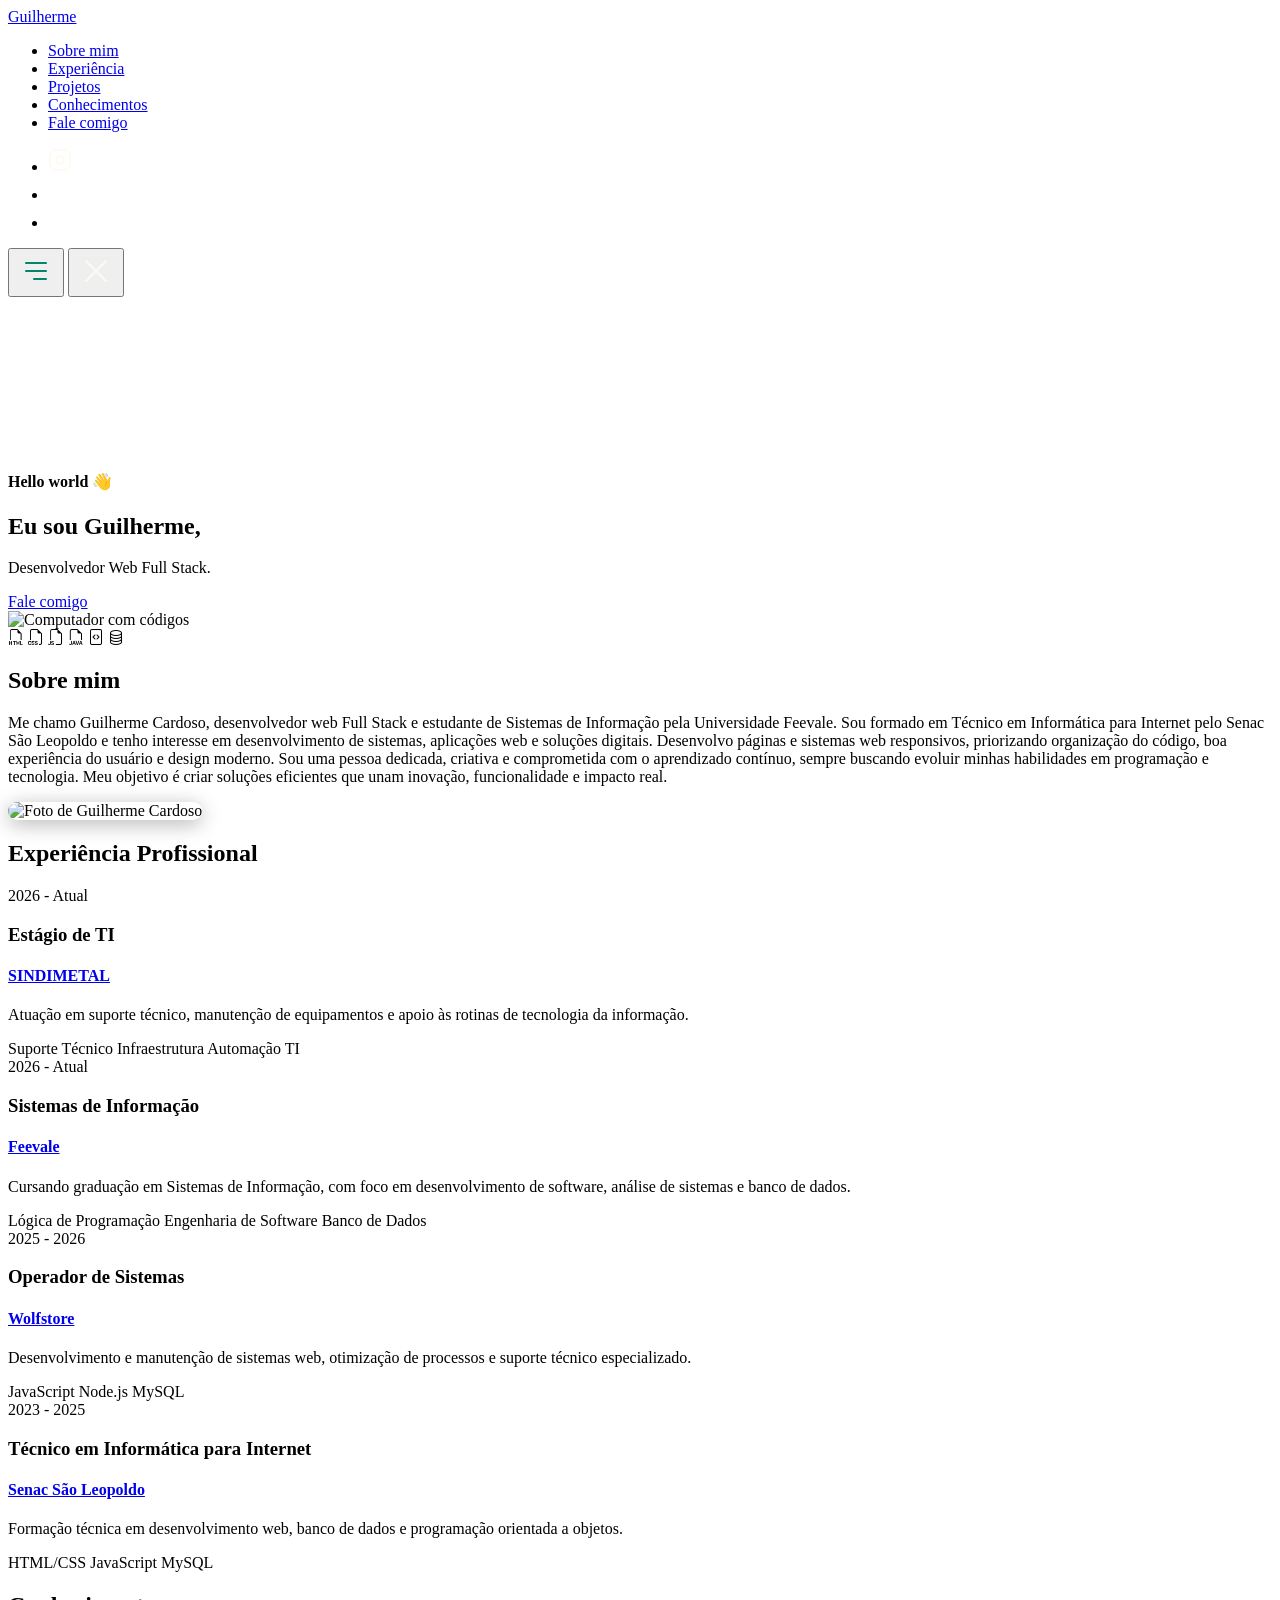
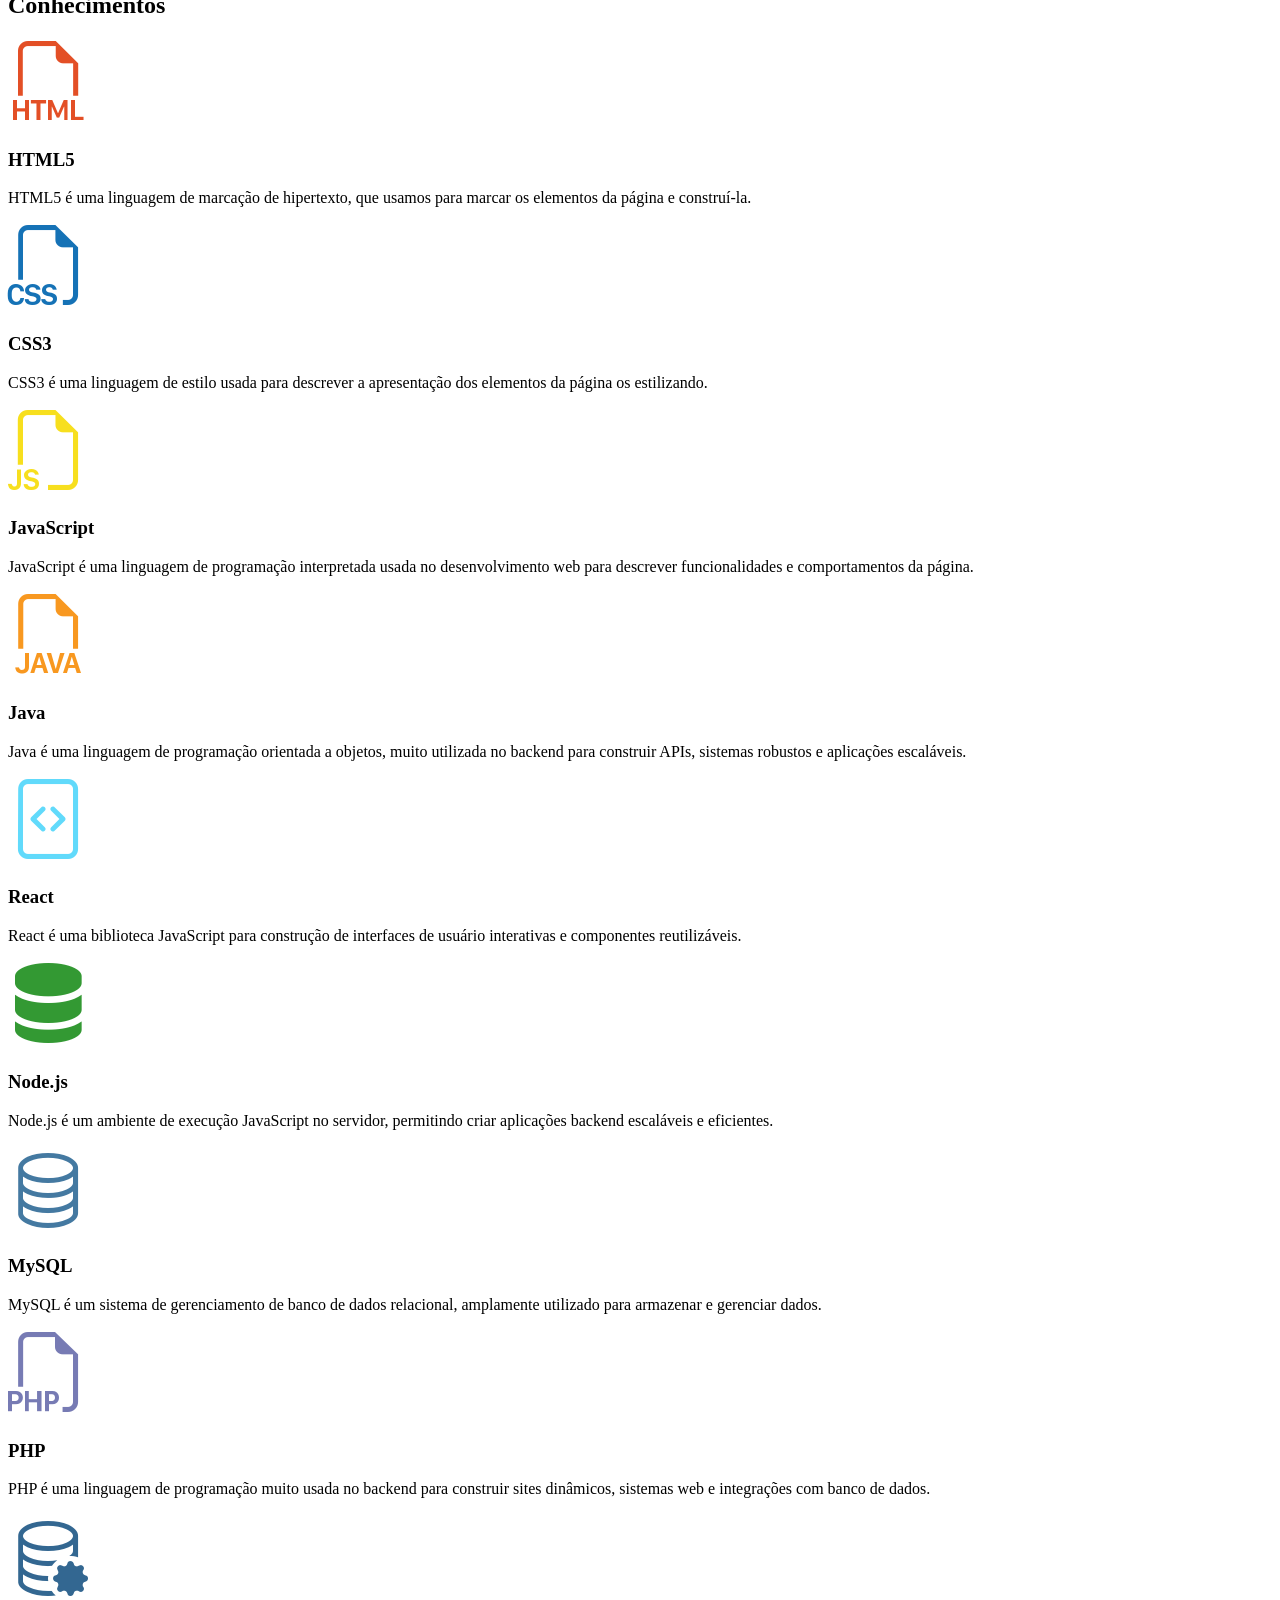
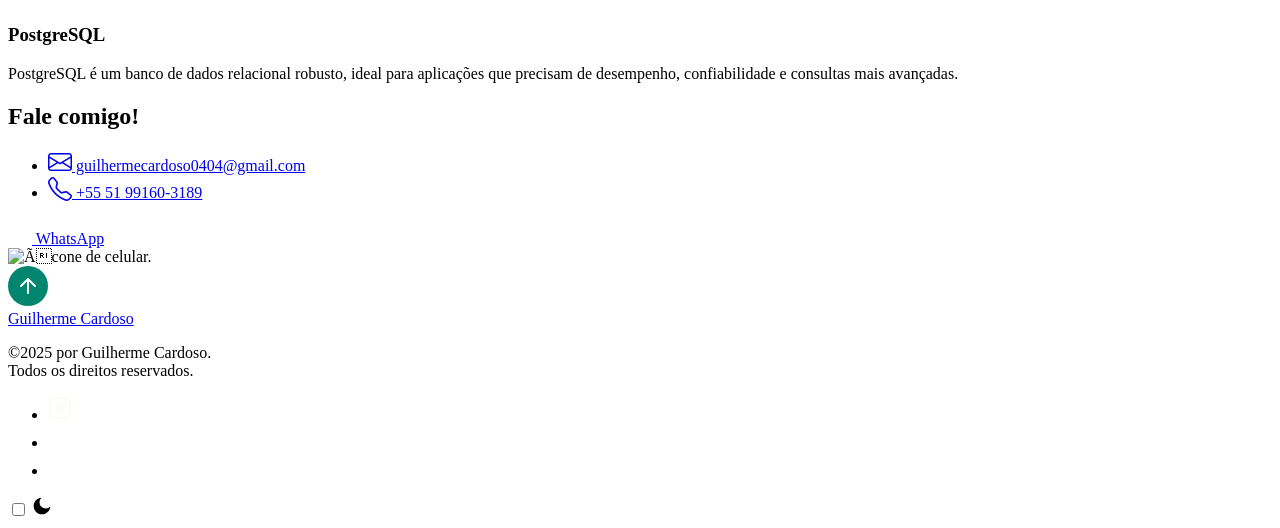
==== index.html @ bbc31fdc "feat: comentando o botao do curriculo" ====
<!DOCTYPE html>
<html lang="pt-BR">

<head>
  <link rel="preconnect" href="https://fonts.googleapis.com" />
  <link rel="preconnect" href="https://fonts.gstatic.com" crossorigin />

  <meta charset="UTF-8" />
  <meta name="viewport" content="width=device-width, initial-scale=1.0" />
  <meta http-equiv="X-UA-Compatible" content="IE=edge" />

  <!-- Cache Control -->
  <meta http-equiv="Cache-Control" content="no-cache, no-store, must-revalidate, max-age=0, proxy-revalidate" />
  <meta http-equiv="Pragma" content="no-cache" />
  <meta http-equiv="Expires" content="0" />
  <meta http-equiv="cache-control" content="max-age=0" />

  <!-- SEO Meta Tags -->
  <meta name="description"
    content="Guilherme Cardoso - Desenvolvedor Full Stack especializado em React, Node.js e MySQL. Criando soluções web modernas e eficientes." />
  <meta name="author" content="Guilherme Cardoso" />
  <meta name="keywords"
    content="desenvolvedor full stack, programador web, React, Node.js, JavaScript, MySQL, frontend, backend, portfolio desenvolvedor, Guilherme Cardoso, desenvolvimento web" />
  <meta name="robots" content="index, follow" />
  <meta name="theme-color" content="#007bff" />

  <!-- Open Graph Meta Tags -->
  <meta property="og:title" content="Guilherme Cardoso - Desenvolvedor Full Stack" />
  <meta property="og:description"
    content="Desenvolvedor web Full Stack especializado em criar experiências digitais incríveis com React, Node.js e MySQL." />
  <meta property="og:image" content="./assets/images/eu.jpg" />
  <meta property="og:url" content="https://portif-lio-drab-ten.vercel.app/" />
  <meta property="og:type" content="website" />
  <meta property="og:site_name" content="Guilherme Cardoso Portfolio" />

  <!-- Twitter Card Meta Tags -->
  <meta name="twitter:card" content="summary_large_image" />
  <meta name="twitter:title" content="Guilherme Cardoso - Desenvolvedor Full Stack" />
  <meta name="twitter:description" content="Desenvolvedor web Full Stack criando soluções modernas e eficientes." />
  <meta name="twitter:image" content="./assets/images/eu.jpg" />

  <link href="https://fonts.googleapis.com/css2?family=DM+Sans&family=Gemunu+Libre:wght@200&display=swap"
    rel="stylesheet" />
  <link rel="stylesheet" href="https://cdn.jsdelivr.net/npm/bootstrap-icons@1.11.1/font/bootstrap-icons.css">

  <link rel="shortcut icon" href="./assets/icons/favicon.ico" type="image/x-icon" />
  <link rel="stylesheet" href="./assets/css/style.css?v=1.0.0" />
  <script src="https://unpkg.com/scrollreveal"></script>
  <script type="module" src="./assets/js/main.js?v=1.0.0" defer></script>
  <!-- Vercel Web Analytics -->
  <script>
    window.va =
      window.va ||
      function () {
        (window.vaq = window.vaq || []).push(arguments)
      }
  </script>
  <script defer src="/_vercel/insights/script.js"></script>

  <!-- Preload critical resources -->
  <link rel="preload" href="./assets/css/style.css?v=1.0.0" as="style">
  <link rel="preload" href="./assets/js/main.js?v=1.0.0" as="script">

  <title>Guilherme Cardoso</title>
</head>

<body>
  <!-- Loading Screen -->
  <div id="loading-screen" aria-label="Carregando página">
    <div class="loader"></div>
  </div>

  <nav id="navigation" role="navigation" aria-label="Menu principal">
    <div class="wrapper">
      <a class="logo close" href="#home"> Guilherme </a>

      <div class="menu">
        <ul>
          <li>
            <a id="aboutNav" class="close" href="#about">Sobre mim</a>
          </li>
          <li>
            <a id="experienceNav" class="close" href="#experience">Experiência</a>
          </li>
          <li>
            <a id="projectsNav" class="close" href="#projects">Projetos</a>
          </li>
          <li>
            <a id="knowledgeNav" class="close" href="#knowledge">Conhecimentos</a>
          </li>
          <li>
            <a id="contactNav" class="close" href="#contact">Fale comigo</a>
          </li>
        </ul>

        <ul class="social-links">
          <li>
            <a href="https://www.instagram.com/guilhermecardoso____/" title="Instagram" target="_blank"><svg width="24"
                height="24" viewBox="0 0 24 24" fill="none" xmlns="http://www.w3.org/2000/svg">
                <path
                  d="M17 1.99997H7C4.23858 1.99997 2 4.23855 2 6.99997V17C2 19.7614 4.23858 22 7 22H17C19.7614 22 22 19.7614 22 17V6.99997C22 4.23855 19.7614 1.99997 17 1.99997Z"
                  stroke="#FFFAF1" stroke-width="2" stroke-linecap="round" stroke-linejoin="round" />
                <path
                  d="M15.9997 11.3701C16.1231 12.2023 15.981 13.0523 15.5935 13.7991C15.206 14.5459 14.5929 15.1515 13.8413 15.5297C13.0898 15.908 12.2382 16.0397 11.4075 15.906C10.5768 15.7723 9.80947 15.3801 9.21455 14.7852C8.61962 14.1903 8.22744 13.4229 8.09377 12.5923C7.96011 11.7616 8.09177 10.91 8.47003 10.1584C8.84829 9.40691 9.45389 8.7938 10.2007 8.4063C10.9475 8.0188 11.7975 7.87665 12.6297 8.00006C13.4786 8.12594 14.2646 8.52152 14.8714 9.12836C15.4782 9.73521 15.8738 10.5211 15.9997 11.3701Z"
                  stroke="#FFFAF1" stroke-width="2" stroke-linecap="round" stroke-linejoin="round" />
                <path d="M17.5 6.49997H17.51" stroke="#FFFAF1" stroke-width="2" stroke-linecap="round"
                  stroke-linejoin="round" />
              </svg>
            </a>
          </li>
          <li>
            <a href="https://github.com/guicardoso0404" title="Github" target="_blank"><svg
                xmlns="http://www.w3.org/2000/svg" viewBox="0 0 24 24" width="24" height="24">
                <path fill="none" d="M0 0h24v24H0z" />
                <path
                  d="M12 2C6.475 2 2 6.475 2 12a9.994 9.994 0 0 0 6.838 9.488c.5.087.687-.213.687-.476 0-.237-.013-1.024-.013-1.862-2.512.463-3.162-.612-3.362-1.175-.113-.288-.6-1.175-1.025-1.413-.35-.187-.85-.65-.013-.662.788-.013 1.35.725 1.538 1.025.9 1.512 2.338 1.087 2.912.825.088-.65.35-1.087.638-1.337-2.225-.25-4.55-1.113-4.55-4.938 0-1.088.387-1.987 1.025-2.688-.1-.25-.45-1.275.1-2.65 0 0 .837-.262 2.75 1.026a9.28 9.28 0 0 1 2.5-.338c.85 0 1.7.112 2.5.337 1.912-1.3 2.75-1.024 2.75-1.024.55 1.375.2 2.4.1 2.65.637.7 1.025 1.587 1.025 2.687 0 3.838-2.337 4.688-4.562 4.938.362.312.675.912.675 1.85 0 1.337-.013 2.412-.013 2.75 0 .262.188.574.688.474A10.016 10.016 0 0 0 22 12c0-5.525-4.475-10-10-10z"
                  fill="rgba(255,255,255,1)" />
              </svg>
            </a>
          </li>
          <li>
            <a href="https://www.linkedin.com/in/guilherme-cardoso-39429328a/" title="LinkedIn" target="_blank"><svg
                xmlns="http://www.w3.org/2000/svg" viewBox="0 0 24 24" width="24" height="24">
                <path fill="none" d="M0 0h24v24H0z" />
                <path
                  d="M6.94 5a2 2 0 1 1-4-.002 2 2 0 0 1 4 .002zM7 8.48H3V21h4V8.48zm6.32 0H9.34V21h3.94v-6.57c0-3.66 4.77-4 4.77 0V21H22v-7.93c0-6.17-7.06-5.94-8.72-2.91l.04-1.68z"
                  fill="rgba(255,255,255,1)" />
              </svg>
            </a>
          </li>
          <li style="display:none;">
            <a href="#" title="Twitter" target="_blank"><svg xmlns="http://www.w3.org/2000/svg" viewBox="0 0 24 24"
                width="24" height="24">
                <path fill="none" d="M0 0h24v24H0z" />
                <path
                  d="M22.162 5.656a8.384 8.384 0 0 1-2.402.658A4.196 4.196 0 0 0 21.6 4c-.82.488-1.719.83-2.656 1.015a4.182 4.182 0 0 0-7.126 3.814 11.874 11.874 0 0 1-8.62-4.37a4.168 4.168 0 0 0-.566 2.103c0 1.45.738 2.731 1.86 3.481a4.168 4.168 0 0 1-1.894-.523v.052a4.185 4.185 0 0 0 3.355 4.101 4.21 4.21 0 0 1-1.89.072A4.185 4.185 0 0 0 7.97 16.65a8.394 8.394 0 0 1-6.191 1.732 11.83 11.83 0 0 0 6.41 1.88c7.693 0 11.9-6.373 11.9-11.9 0-.18-.005-.362-.013-.54a8.496 8.496 0 0 0 2.087-2.165z"
                  fill="rgba(255,255,255,1)" />
              </svg>
            </a>
          </li>
        </ul>
      </div>

      <button aria-expanded="false" aria-label="Abrir menu" class="open-menu open">
        <svg width="40" height="40" viewBox="0 0 40 40" fill="none" xmlns="http://www.w3.org/2000/svg">
          <path d="M10 20H30" stroke="#00856F" stroke-width="2" stroke-linecap="round" stroke-linejoin="round" />
          <path d="M10 12H30" stroke="#00856F" stroke-width="2" stroke-linecap="round" stroke-linejoin="round" />
          <path d="M18 28L30 28" stroke="#00856F" stroke-width="2" stroke-linecap="round" stroke-linejoin="round" />
        </svg>
      </button>

      <button aria-expanded="true" aria-label="Fechar menu" class="close-menu close">
        <svg width="40" height="40" viewBox="0 0 40 40" fill="none" xmlns="http://www.w3.org/2000/svg">
          <path d="M30 10L10 30M10 10L30 30" stroke="#FFFAF1" stroke-width="2" stroke-linecap="round"
            stroke-linejoin="round" />
        </svg>
      </button>
    </div>
  </nav>

  <section id="home">
    <canvas id="particles-canvas" aria-hidden="true"></canvas>
    <div class="wrapper">
      <div class="col-a">
        <header>
          <h4>Hello world 👋</h4>
          <h1>Eu sou Guilherme,</h1>
        </header>
        <div class="content">
          <p class="line typing">Desenvolvedor Web Full Stack.</p>
          <a class="button" href="#contact"> Fale comigo </a>
        </div>
      </div>

      <div class="col-b">
        <div class="computer-wrapper">
          <img src="./assets/images/computador.png" alt="Computador com códigos" class="computer-img" />
          <div class="tech-icons-flying">
            <i class="bi bi-filetype-html tech-icon html-icon"></i>
            <i class="bi bi-filetype-css tech-icon css-icon"></i>
            <i class="bi bi-filetype-js tech-icon js-icon"></i>
            <i class="bi bi-filetype-java tech-icon java-icon"></i>
            <i class="bi bi-file-code tech-icon react-icon"></i>
            <i class="bi bi-database tech-icon db-icon"></i>
          </div>
        </div>
      </div>
    </div>
  </section>

  <section id="about">
    <div class="wrapper">
      <div class="col-a">
        <header>
          <h2>Sobre mim</h2>
        </header>
        <div class="content">
          <p>
            Me chamo Guilherme Cardoso, desenvolvedor web Full Stack e estudante de Sistemas de Informação pela
            Universidade Feevale. Sou formado em Técnico em Informática para Internet pelo Senac São Leopoldo e tenho
            interesse em desenvolvimento de sistemas, aplicações web e soluções digitais. Desenvolvo páginas e sistemas
            web responsivos, priorizando organização do código, boa experiência do usuário e design moderno. Sou uma
            pessoa dedicada, criativa e comprometida com o aprendizado contínuo, sempre buscando evoluir minhas
            habilidades em programação e tecnologia. Meu objetivo é criar soluções eficientes que unam inovação,
            funcionalidade e impacto real.
          </p>
        </div>
      </div>
      <div class="col-b">
        <img src="./assets/images/eu.jpg" alt="Foto de Guilherme Cardoso"
          style="width: 100%; max-width: 35rem; border-radius: 1rem; box-shadow: 0 4px 20px rgba(0, 0, 0, 0.3);" />
      </div>
    </div>
  </section>

  <section id="experience">
    <div class="wrapper">
      <header>
        <h2>Experiência Profissional</h2>
      </header>
      <div class="timeline">
        <div class="timeline-item">
          <div class="timeline-dot"></div>
          <div class="timeline-content">
            <span class="timeline-date">2026 - Atual</span>
            <h3>Estágio de TI</h3>
            <h4><a href="https://www.sindimetalrs.org.br/" target="_blank" rel="noopener noreferrer">SINDIMETAL</a></h4>
            <p>Atuação em suporte técnico, manutenção de equipamentos e apoio às rotinas de tecnologia da informação.
            </p>
            <div class="tech-tags">
              <span class="tech-tag">Suporte Técnico</span>
              <span class="tech-tag">Infraestrutura</span>
              <span class="tech-tag">Automação</span>
              <span class="tech-tag">TI</span>
            </div>
          </div>
        </div>

        <div class="timeline-item">
          <div class="timeline-dot"></div>
          <div class="timeline-content">
            <span class="timeline-date">2026 - Atual</span>
            <h3>Sistemas de Informação</h3>
            <h4><a href="https://www.feevale.br" target="_blank" rel="noopener noreferrer">Feevale</a></h4>
            <p>Cursando graduação em Sistemas de Informação, com foco em desenvolvimento de software, análise de
              sistemas e banco de dados.</p>
            <div class="tech-tags">
              <span class="tech-tag">Lógica de Programação</span>
              <span class="tech-tag">Engenharia de Software</span>
              <span class="tech-tag">Banco de Dados</span>
            </div>
          </div>
        </div>

        <div class="timeline-item">
          <div class="timeline-dot"></div>
          <div class="timeline-content">
            <span class="timeline-date">2025 - 2026</span>
            <h3>Operador de Sistemas</h3>
            <h4><a href="https://www.wolfstore.com.br" target="_blank" rel="noopener noreferrer">Wolfstore</a></h4>
            <p>Desenvolvimento e manutenção de sistemas web, otimização de processos e suporte técnico especializado.
            </p>
            <div class="tech-tags">
              <span class="tech-tag">JavaScript</span>
              <span class="tech-tag">Node.js</span>
              <span class="tech-tag">MySQL</span>
            </div>
          </div>
        </div>

        <div class="timeline-item">
          <div class="timeline-dot"></div>
          <div class="timeline-content">
            <span class="timeline-date">2023 - 2025</span>
            <h3>Técnico em Informática para Internet</h3>
            <h4><a href="https://www.senacrs.com.br" target="_blank" rel="noopener noreferrer">Senac São Leopoldo</a>
            </h4>
            <p>Formação técnica em desenvolvimento web, banco de dados e programação orientada a objetos.</p>
            <div class="tech-tags">
              <span class="tech-tag">HTML/CSS</span>
              <span class="tech-tag">JavaScript</span>
              <span class="tech-tag">MySQL</span>
            </div>
          </div>
        </div>
      </div>
    </div>
  </section>

  <section id="projects">
    <div class="wrapper"></div>
  </section>

  <section id="knowledge">
    <div class="wrapper">
      <header>
        <h2>Conhecimentos</h2>
      </header>
      <div class="content">
        <div class="cards">
          <div class="card">
            <i class="bi bi-filetype-html" style="font-size: 5rem; color: #E34F26;"></i>

            <h3>HTML5</h3>
            <p>
              HTML5 é uma linguagem de marcação de hipertexto, que usamos para
              marcar os elementos da página e construí-la.
            </p>
          </div>
          <div class="card">
            <i class="bi bi-filetype-css" style="font-size: 5rem; color: #1572B6;"></i>

            <h3>CSS3</h3>
            <p>
              CSS3 é uma linguagem de estilo usada para descrever a
              apresentação dos elementos da página os estilizando.
            </p>
          </div>
          <div class="card">
            <i class="bi bi-filetype-js" style="font-size: 5rem; color: #F7DF1E;"></i>

            <h3>JavaScript</h3>
            <p>
              JavaScript é uma linguagem de programação interpretada usada no
              desenvolvimento web para descrever funcionalidades e
              comportamentos da página.
            </p>
          </div>
          <div class="card">
            <i class="bi bi-filetype-java" style="font-size: 5rem; color: #F89820;"></i>

            <h3>Java</h3>
            <p>
              Java é uma linguagem de programação orientada a objetos,
              muito utilizada no backend para construir APIs, sistemas
              robustos e aplicações escaláveis.
            </p>
          </div>
          <div class="card">
            <i class="bi bi-file-code" style="font-size: 5rem; color: #61DAFB;"></i>

            <h3>React</h3>
            <p>
              React é uma biblioteca JavaScript para construção de interfaces
              de usuário interativas e componentes reutilizáveis.
            </p>
          </div>
          <div class="card">
            <i class="bi bi-server" style="font-size: 5rem; color: #339933;"></i>

            <h3>Node.js</h3>
            <p>
              Node.js é um ambiente de execução JavaScript no servidor,
              permitindo criar aplicações backend escaláveis e eficientes.
            </p>
          </div>
          <div class="card">
            <i class="bi bi-database" style="font-size: 5rem; color: #4479A1;"></i>

            <h3>MySQL</h3>
            <p>
              MySQL é um sistema de gerenciamento de banco de dados relacional,
              amplamente utilizado para armazenar e gerenciar dados.
            </p>
          </div>
          <div class="card">
            <i class="bi bi-filetype-php" style="font-size: 5rem; color: #777BB4;"></i>

            <h3>PHP</h3>
            <p>
              PHP é uma linguagem de programação muito usada no backend para
              construir sites dinâmicos, sistemas web e integrações com banco
              de dados.
            </p>
          </div>
          <div class="card">
            <i class="bi bi-database-gear" style="font-size: 5rem; color: #336791;"></i>

            <h3>PostgreSQL</h3>
            <p>
              PostgreSQL é um banco de dados relacional robusto, ideal para
              aplicações que precisam de desempenho, confiabilidade e
              consultas mais avançadas.
            </p>
          </div>
        </div>
      </div>
    </div>
  </section>

  <section id="contact">
    <div class="wrapper">
      <div class="col-a">
        <header>
          <h2>Fale comigo!</h2>
        </header>
        <div class="content">
          <ul>
            <li>
              <a href="mailto:guilhermecardoso0404@gmail.com" title="Enviar e-mail">
                <i class="bi bi-envelope" style="font-size: 1.5rem;"></i>
                guilhermecardoso0404@gmail.com
              </a>
            </li>
            <li>
              <a href="tel:+5551991603189" title="Fazer ligação">
                <i class="bi bi-telephone" style="font-size: 1.5rem;"></i>
                +55 51 99160-3189
              </a>
            </li>
          </ul>
          <!-- <a  class="button curriculo-button" href="./assets/Curriculo/Curriculo.pdf" target="_blank" rel="noopener noreferrer">
            <i class="bi bi-file-earmark-person"></i>
            Currículo
          </a> -->
          <a class="button" title="Me chama no zap!"
            href="https://api.whatsapp.com/send?phone=5551991603189&text=Olá,%20Guilherme!%20Vim%20do%20seu%20portfólio,%20quero%20trabalhar%20contigo!"
            target="_blank">
            <svg width="24" height="24" viewBox="0 0 24 24" fill="none" xmlns="http://www.w3.org/2000/svg">
              <path
                d="M16.6 14.0001C16.4 13.9001 15.1 13.3001 14.9 13.2001C14.7 13.1001 14.5 13.1001 14.3 13.3001C14.1 13.5001 13.7 14.1001 13.5 14.3001C13.4 14.5001 13.2 14.5001 13 14.4001C12.3 14.1001 11.6 13.7001 11 13.2001C10.5 12.7001 10 12.1001 9.6 11.5001C9.5 11.3001 9.6 11.1001 9.7 11.0001C9.8 10.9001 9.9 10.7001 10.1 10.6001C10.2 10.5001 10.3 10.3001 10.3 10.2001C10.4 10.1001 10.4 9.9001 10.3 9.8001C10.2 9.7001 9.7 8.5001 9.5 8.0001C9.4 7.3001 9.2 7.3001 9 7.3001C8.9 7.3001 8.7 7.3001 8.5 7.3001C8.3 7.3001 8 7.5001 7.9 7.6001C7.3 8.2001 7 8.9001 7 9.7001C7.1 10.6001 7.4 11.5001 8 12.3001C9.1 13.9001 10.5 15.2001 12.2 16.0001C12.7 16.2001 13.1 16.4001 13.6 16.5001C14.1 16.7001 14.6 16.7001 15.2 16.6001C15.9 16.5001 16.5 16.0001 16.9 15.4001C17.1 15.0001 17.1 14.6001 17 14.2001C17 14.2001 16.8 14.1001 16.6 14.0001ZM19.1 4.9001C15.2 1.0001 8.9 1.0001 5 4.9001C1.8 8.1001 1.2 13.0001 3.4 16.9001L2 22.0001L7.3 20.6001C8.8 21.4001 10.4 21.8001 12 21.8001C17.5 21.8001 21.9 17.4001 21.9 11.9001C22 9.3001 20.9 6.8001 19.1 4.9001ZM16.4 18.9001C15.1 19.7001 13.6 20.2001 12 20.2001C10.5 20.2001 9.1 19.8001 7.8 19.1001L7.5 18.9001L4.4 19.7001L5.2 16.7001L5 16.4001C2.6 12.4001 3.8 7.4001 7.7 4.9001C11.6 2.4001 16.6 3.7001 19 7.5001C21.4 11.4001 20.3 16.5001 16.4 18.9001Z"
                fill="white" />
            </svg>
            WhatsApp
          </a>
        </div>
      </div>

      <div class="col-b">
        <img src="./assets/images/celular.png" alt="Ãcone de celular."
          style="width: 30rem; animation: flutuar 2.5s infinite backwards;" />
      </div>
    </div>
  </section>

  <a id="backToTopButton" title="Voltar ao topo" href="#home">
    <svg width="40" height="40" viewBox="0 0 40 40" fill="none" xmlns="http://www.w3.org/2000/svg">
      <circle cx="20" cy="20" r="20" fill="#00856F" />
      <path d="M20 27V13" stroke="white" stroke-width="2" stroke-linecap="round" stroke-linejoin="round" />
      <path d="M13 20L20 13L27 20" stroke="white" stroke-width="2" stroke-linecap="round" stroke-linejoin="round" />
    </svg>
  </a>

  <footer>
    <div class="wrapper">
      <div class="col-a">
        <a class="logo" href="#home"> Guilherme Cardoso </a>

        <p>
          ©2025 por Guilherme Cardoso. <br />
          Todos os direitos reservados.
        </p>
      </div>

      <div class="col-b">
        <ul class="social-links">
          <li>
            <a href="https://www.instagram.com/guilhermecardoso____/" title="Instagram" target="_blank"><svg width="24"
                height="24" viewBox="0 0 24 24" fill="none" xmlns="http://www.w3.org/2000/svg">
                <path
                  d="M17 1.99997H7C4.23858 1.99997 2 4.23855 2 6.99997V17C2 19.7614 4.23858 22 7 22H17C19.7614 22 22 19.7614 22 17V6.99997C22 4.23855 19.7614 1.99997 17 1.99997Z"
                  stroke="#FFFAF1" stroke-width="2" stroke-linecap="round" stroke-linejoin="round" />
                <path
                  d="M15.9997 11.3701C16.1231 12.2023 15.981 13.0523 15.5935 13.7991C15.206 14.5459 14.5929 15.1515 13.8413 15.5297C13.0898 15.908 12.2382 16.0397 11.4075 15.906C10.5768 15.7723 9.80947 15.3801 9.21455 14.7852C8.61962 14.1903 8.22744 13.4229 8.09377 12.5923C7.96011 11.7616 8.09177 10.91 8.47003 10.1584C8.84829 9.40691 9.45389 8.7938 10.2007 8.4063C10.9475 8.0188 11.7975 7.87665 12.6297 8.00006C13.4786 8.12594 14.2646 8.52152 14.8714 9.12836C15.4782 9.73521 15.8738 10.5211 15.9997 11.3701Z"
                  stroke="#FFFAF1" stroke-width="2" stroke-linecap="round" stroke-linejoin="round" />
                <path d="M17.5 6.49997H17.51" stroke="#FFFAF1" stroke-width="2" stroke-linecap="round"
                  stroke-linejoin="round" />
              </svg>
            </a>
          </li>
          <li>
            <a href="https://github.com/guicardoso0404" title="Github" target="_blank"><svg
                xmlns="http://www.w3.org/2000/svg" viewBox="0 0 24 24" width="24" height="24">
                <path fill="none" d="M0 0h24v24H0z" />
                <path
                  d="M12 2C6.475 2 2 6.475 2 12a9.994 9.994 0 0 0 6.838 9.488c.5.087.687-.213.687-.476 0-.237-.013-1.024-.013-1.862-2.512.463-3.162-.612-3.362-1.175-.113-.288-.6-1.175-1.025-1.413-.35-.187-.85-.65-.013-.662.788-.013 1.35.725 1.538 1.025.9 1.512 2.338 1.087 2.912.825.088-.65.35-1.087.638-1.337-2.225-.25-4.55-1.113-4.55-4.938 0-1.088.387-1.987 1.025-2.688-.1-.25-.45-1.275.1-2.65 0 0 .837-.262 2.75 1.026a9.28 9.28 0 0 1 2.5-.338c.85 0 1.7.112 2.5.337 1.912-1.3 2.75-1.024 2.75-1.024.55 1.375.2 2.4.1 2.65.637.7 1.025 1.587 1.025 2.687 0 3.838-2.337 4.688-4.562 4.938.362.312.675.912.675 1.85 0 1.337-.013 2.412-.013 2.75 0 .262.188.574.688.474A10.016 10.016 0 0 0 22 12c0-5.525-4.475-10-10-10z"
                  fill="rgba(255,255,255,1)" />
              </svg>
            </a>
          </li>
          <li>
            <a href="https://www.linkedin.com/in/guilherme-cardoso-39429328a/" title="LinkedIn" target="_blank"><svg
                xmlns="http://www.w3.org/2000/svg" viewBox="0 0 24 24" width="24" height="24">
                <path fill="none" d="M0 0h24v24H0z" />
                <path
                  d="M6.94 5a2 2 0 1 1-4-.002 2 2 0 0 1 4 .002zM7 8.48H3V21h4V8.48zm6.32 0H9.34V21h3.94v-6.57c0-3.66 4.77-4 4.77 0V21H22v-7.93c0-6.17-7.06-5.94-8.72-2.91l.04-1.68z"
                  fill="rgba(255,255,255,1)" />
              </svg>
            </a>
          </li>
          <li style="display:none;">
            <a href="#" title="Twitter" target="_blank"><svg xmlns="http://www.w3.org/2000/svg" viewBox="0 0 24 24"
                width="24" height="24">
                <path fill="none" d="M0 0h24v24H0z" />
                <path
                  d="M22.162 5.656a8.384 8.384 0 0 1-2.402.658A4.196 4.196 0 0 0 21.6 4c-.82.488-1.719.83-2.656 1.015a4.182 4.182 0 0 0-7.126 3.814 11.874 11.874 0 0 1-8.62-4.37 4.168 4.168 0 0 0-.566 2.103c0 1.45.738 2.731 1.86 3.481a4.168 4.168 0 0 1-1.894-.523v.052a4.185 4.185 0 0 0 3.355 4.101 4.21 4.21 0 0 1-1.89.072A4.185 4.185 0 0 0 7.97 16.65a8.394 8.394 0 0 1-6.191 1.732 11.83 11.83 0 0 0 6.41 1.88c7.693 0 11.9-6.373 11.9-11.9 0-.18-.005-.362-.013-.54a8.496 8.496 0 0 0 2.087-2.165z"
                  fill="rgba(255,255,255,1)" />
              </svg>
            </a>
          </li>
        </ul>
      </div>
    </div>
  </footer>

  <div id="toggle">
    <input type="checkbox" id="sw-checkbox" />
    <label for="sw-checkbox" title="Mudar tema">
      <svg xmlns="http://www.w3.org/2000/svg" viewBox="0 0 24 24" width="20" height="20">
        <path fill="none" d="M0 0h24v24H0z" />
        <path
          d="M11.38 2.019a7.5 7.5 0 1 0 10.6 10.6C21.662 17.854 17.316 22 12.001 22 6.477 22 2 17.523 2 12c0-5.315 4.146-9.661 9.38-9.981z" />
      </svg>
      <svg xmlns="http://www.w3.org/2000/svg" viewBox="0 0 24 24" width="20" height="20">
        <path fill="none" d="M0 0h24v24H0z" />
        <path
          d="M12 18a6 6 0 1 1 0-12 6 6 0 0 1 0 12zM11 1h2v3h-2V1zm0 19h2v3h-2v-3zM3.515 4.929l1.414-1.414L7.05 5.636 5.636 7.05 3.515 4.93zM16.95 18.364l1.414-1.414 2.121 2.121-1.414 1.414-2.121-2.121zm2.121-14.85l1.414 1.415-2.121 2.121-1.414-1.414 2.121-2.121zM5.636 16.95l1.414 1.414-2.121 2.121-1.414-1.414 2.121-2.121zM23 11v2h-3v-2h3zM4 11v2H1v-2h3z"
          fill="rgba(255,255,255,1)" />
      </svg>
    </label>
  </div>
</body>

</html>
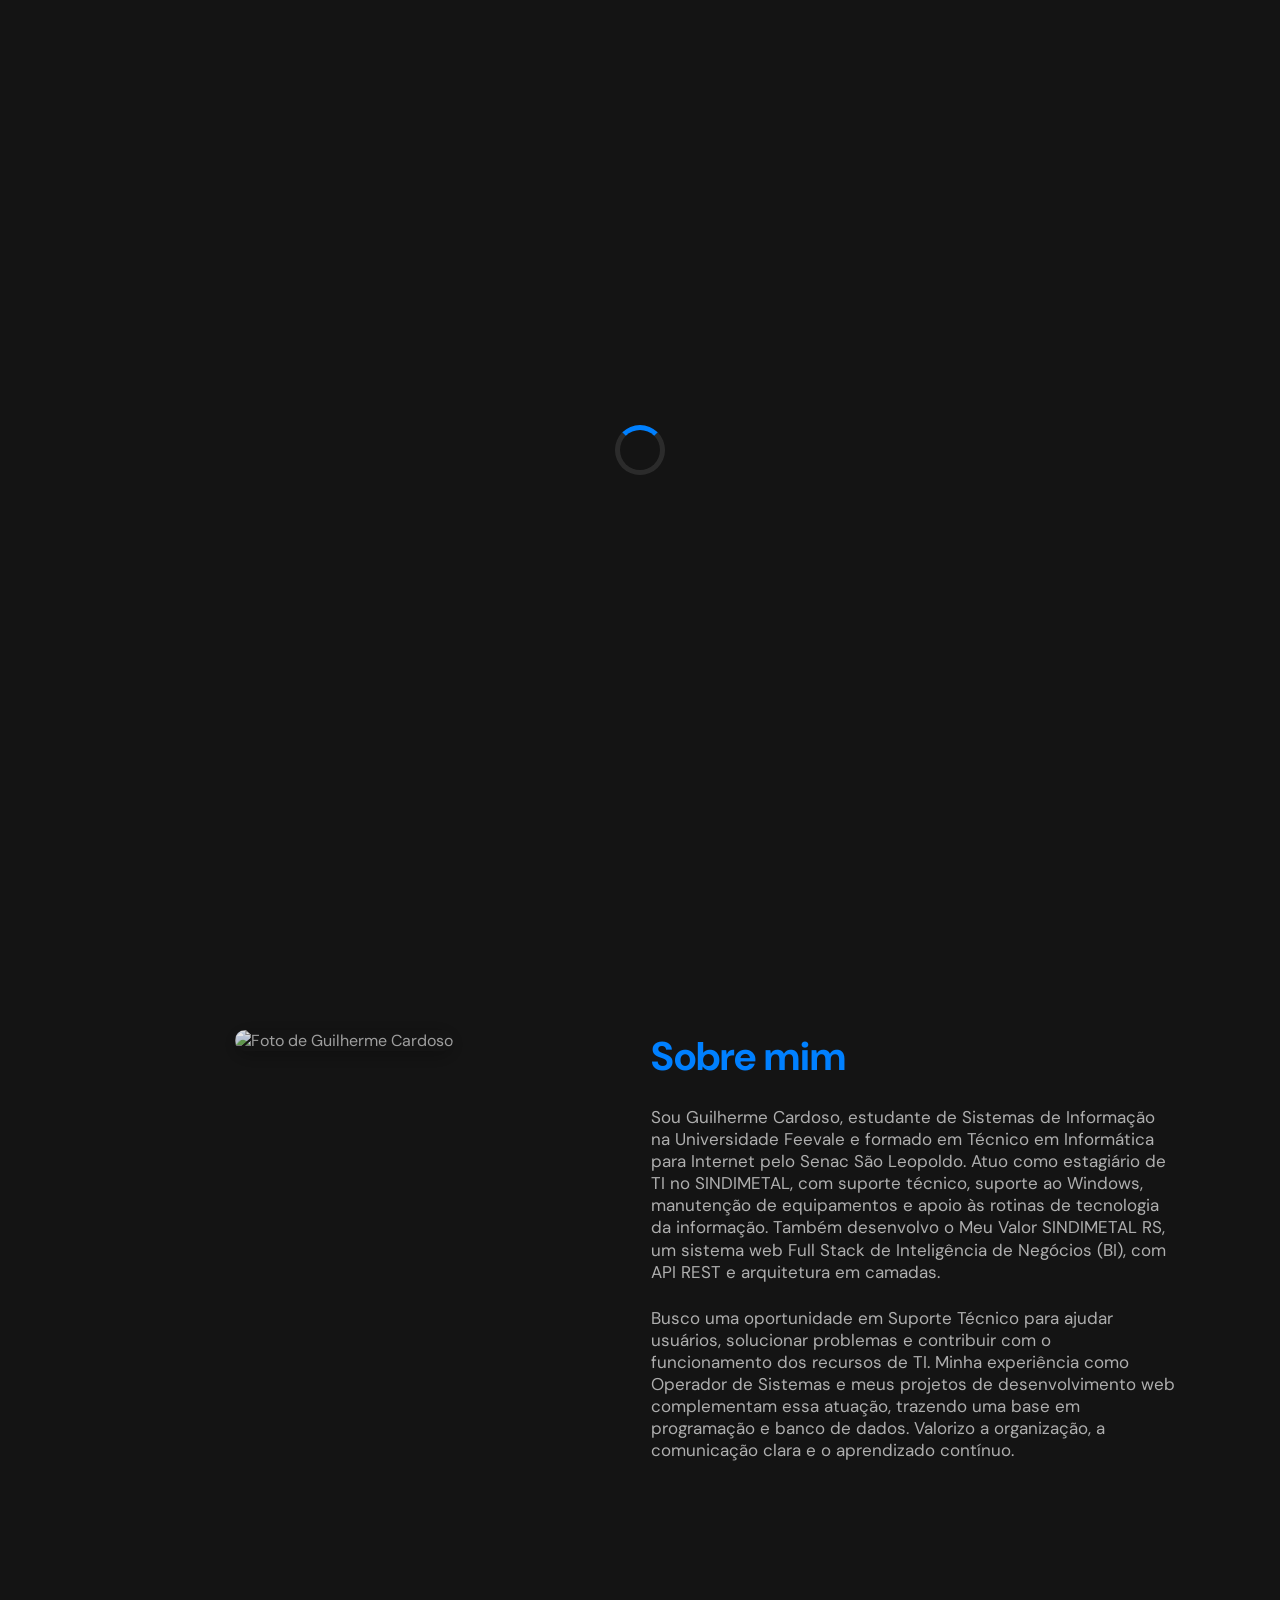
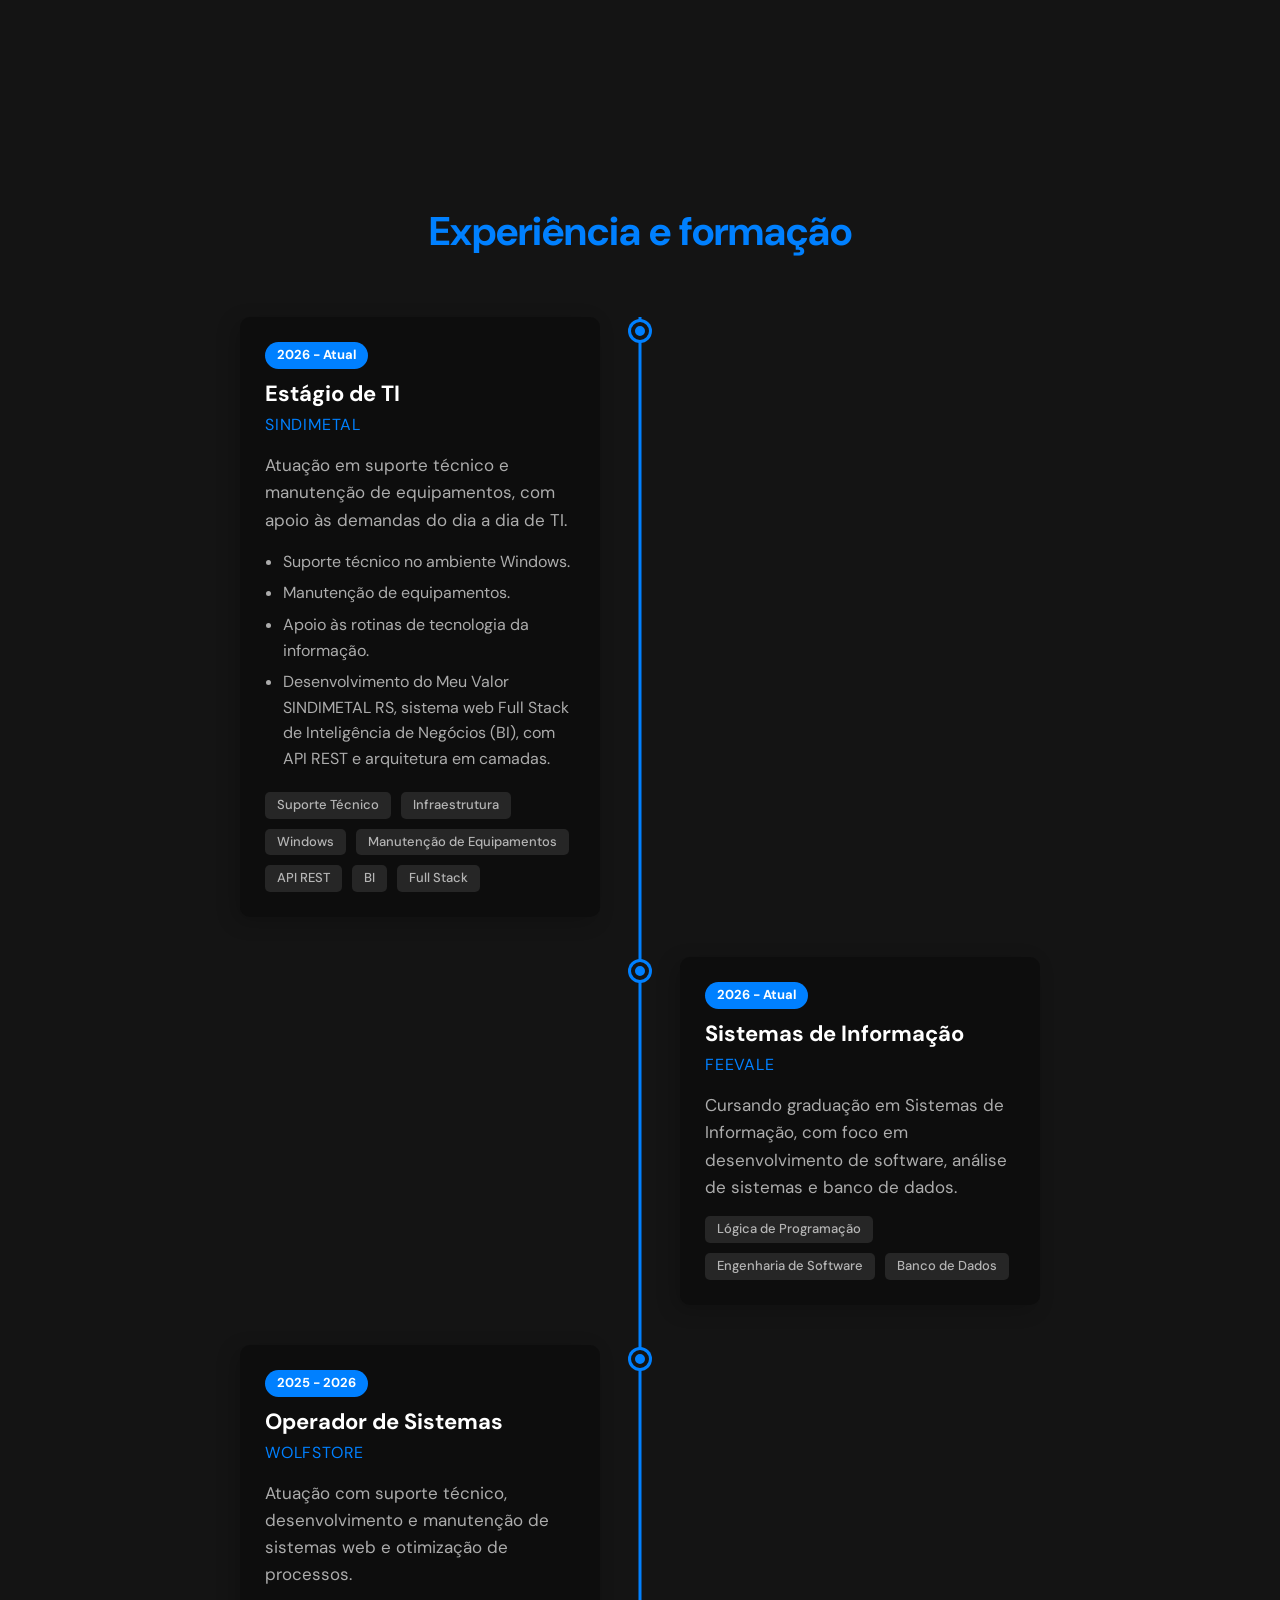
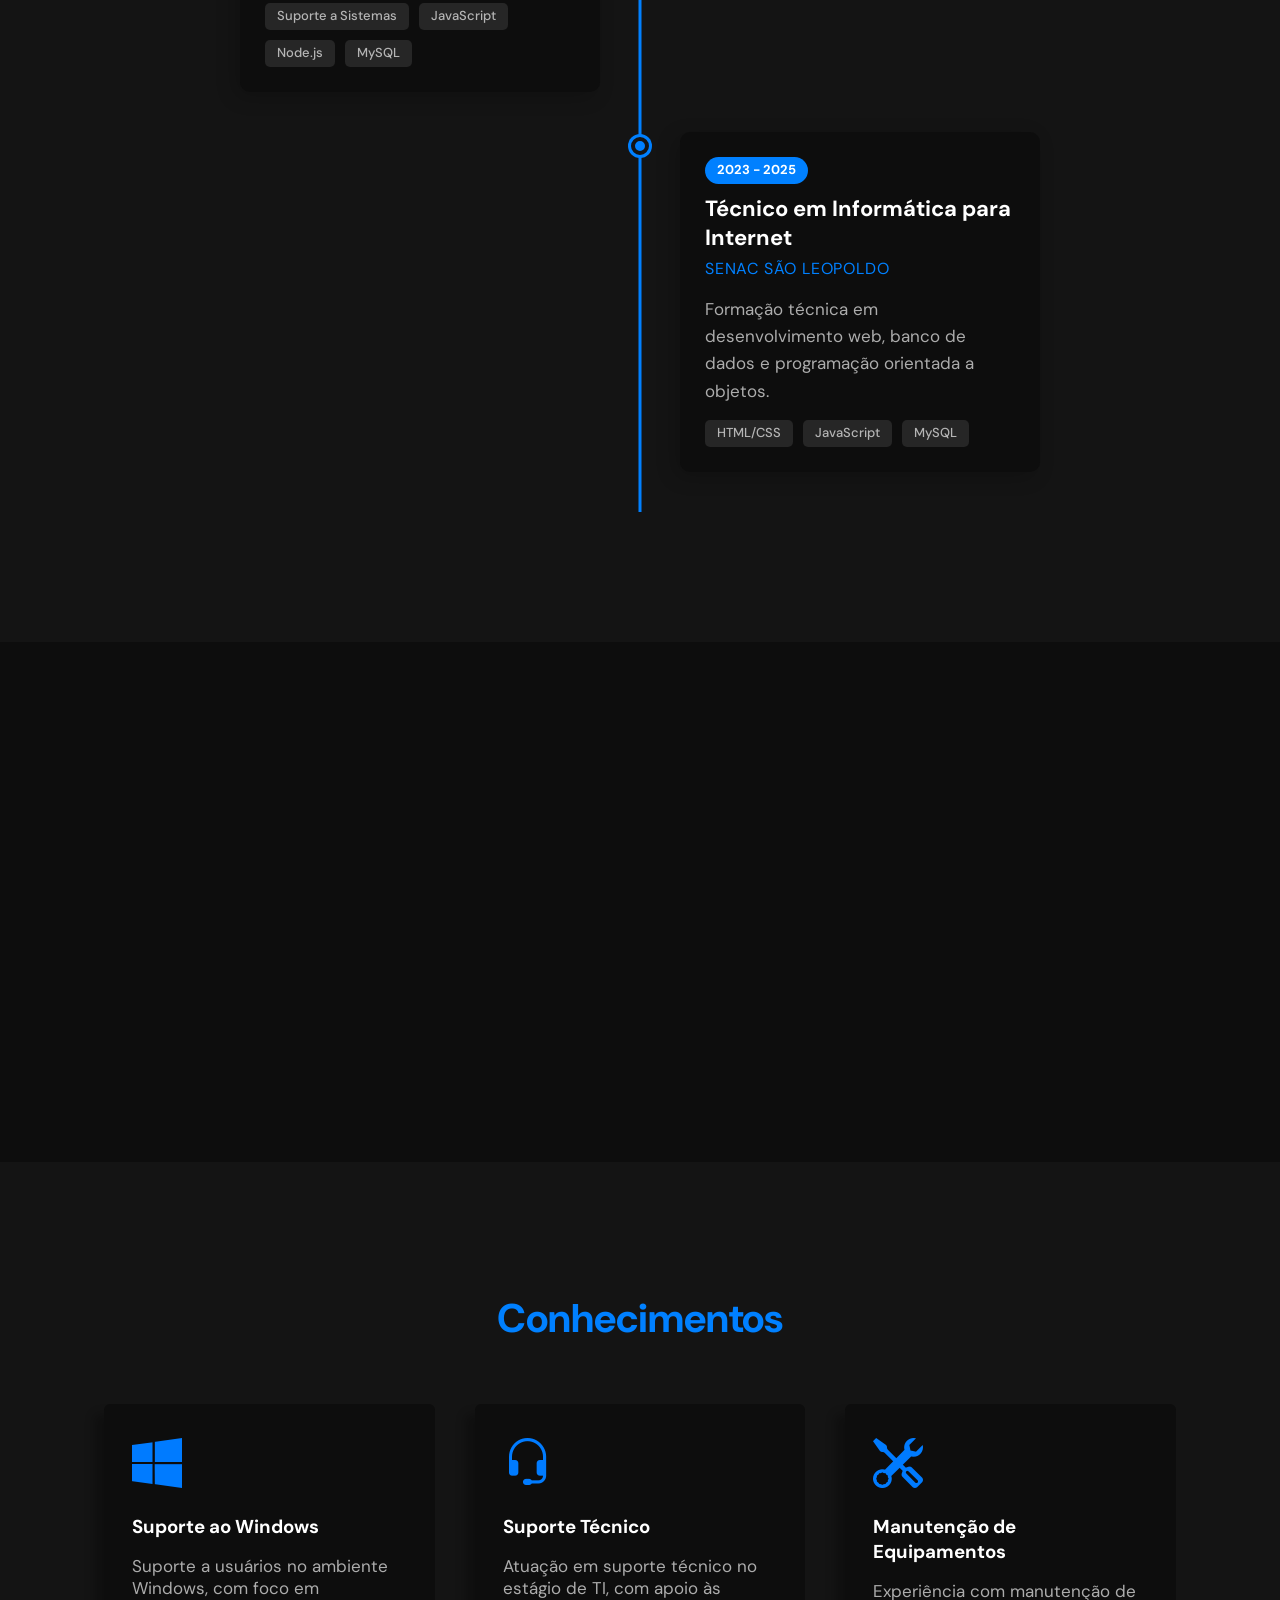
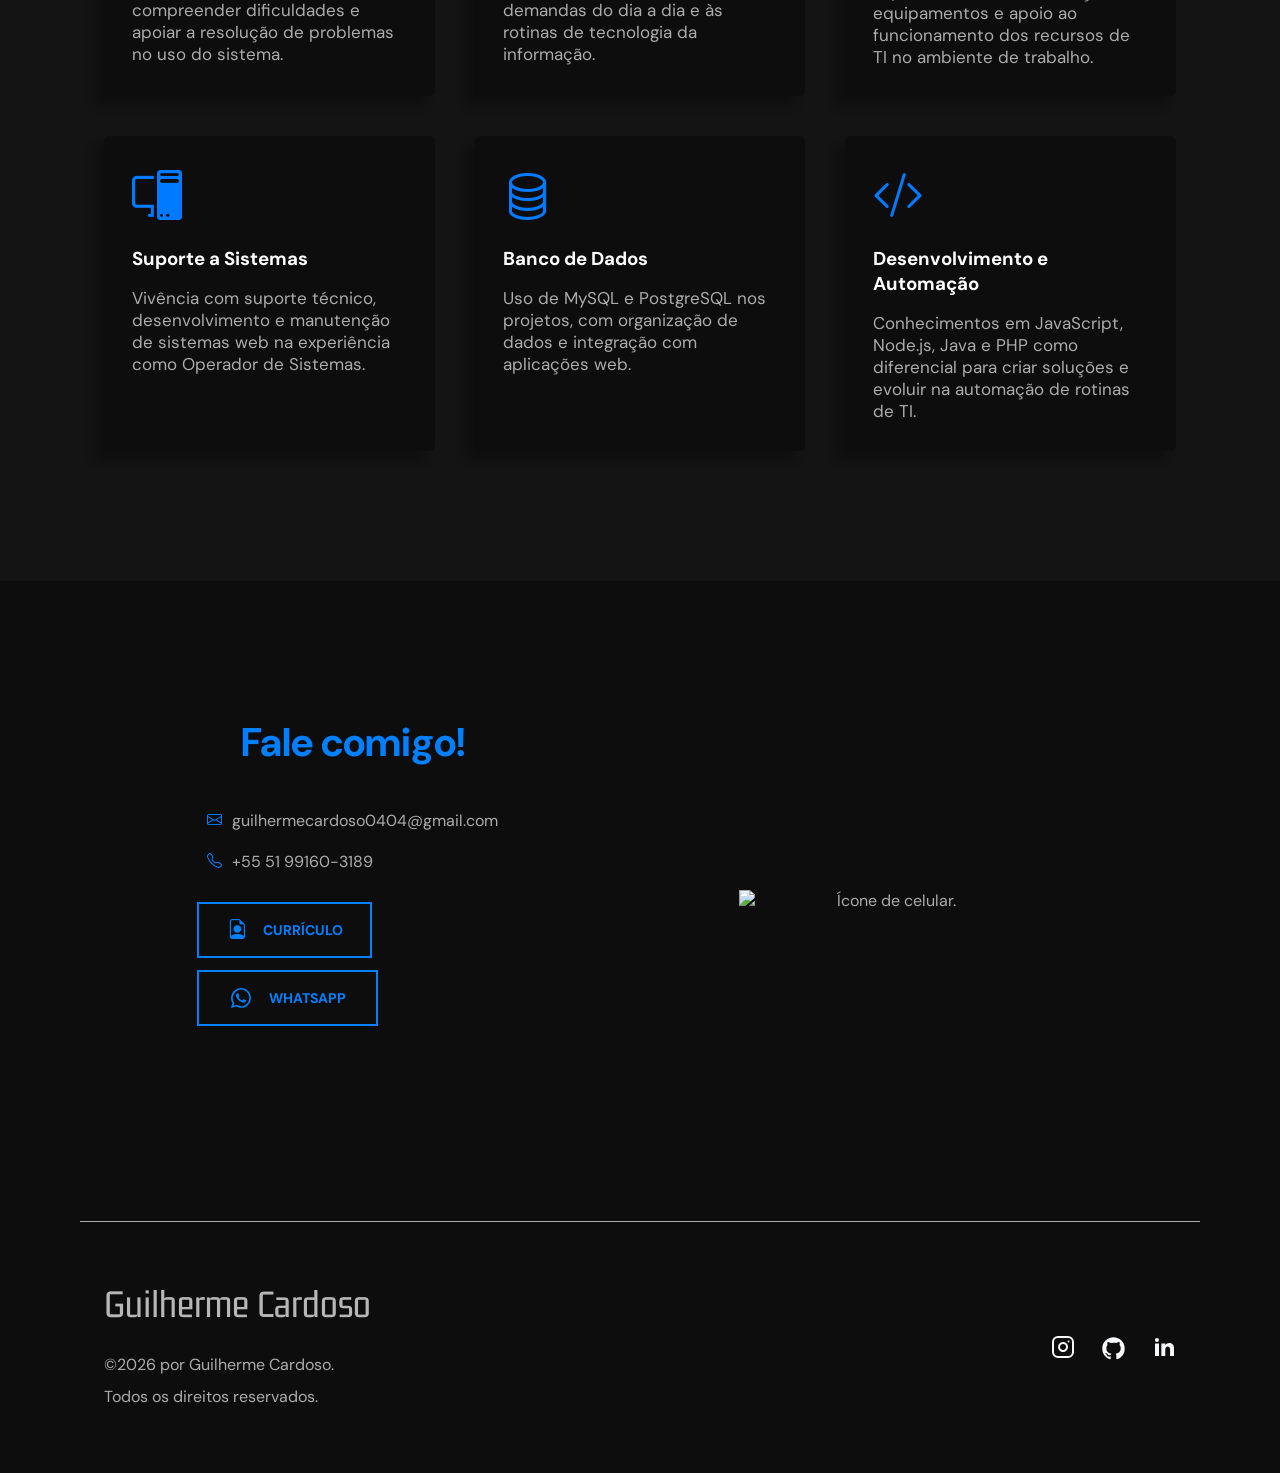
==== commit 14bf7de0: "feat: tailor portfolio for technical support roles - Update profile, experience, skills, and resume " ====
--- a/index.html
+++ b/index.html
@@ -17,26 +17,26 @@
 
   <!-- SEO Meta Tags -->
   <meta name="description"
-    content="Guilherme Cardoso - Desenvolvedor Full Stack especializado em React, Node.js e MySQL. Criando soluções web modernas e eficientes." />
+    content="Guilherme Cardoso - Suporte Técnico. Estudante de Sistemas de Informação com experiência em suporte ao Windows, manutenção de equipamentos e sistemas web." />
   <meta name="author" content="Guilherme Cardoso" />
   <meta name="keywords"
-    content="desenvolvedor full stack, programador web, React, Node.js, JavaScript, MySQL, frontend, backend, portfolio desenvolvedor, Guilherme Cardoso, desenvolvimento web" />
+    content="suporte técnico, suporte de TI, suporte ao Windows, manutenção de equipamentos, suporte a sistemas, Sistemas de Informação, Guilherme Cardoso, desenvolvimento web" />
   <meta name="robots" content="index, follow" />
   <meta name="theme-color" content="#007bff" />
 
   <!-- Open Graph Meta Tags -->
-  <meta property="og:title" content="Guilherme Cardoso - Desenvolvedor Full Stack" />
+  <meta property="og:title" content="Guilherme Cardoso - Suporte Técnico" />
   <meta property="og:description"
-    content="Desenvolvedor web Full Stack especializado em criar experiências digitais incríveis com React, Node.js e MySQL." />
+    content="Experiência em suporte técnico, Windows e manutenção de equipamentos, com desenvolvimento web como diferencial para as rotinas de TI." />
   <meta property="og:image" content="./assets/images/eu.jpg" />
-  <meta property="og:url" content="https://portif-lio-drab-ten.vercel.app/" />
+  <meta property="og:url" content="https://www.guilhermecardoso.dev/" />
   <meta property="og:type" content="website" />
   <meta property="og:site_name" content="Guilherme Cardoso Portfolio" />
 
   <!-- Twitter Card Meta Tags -->
   <meta name="twitter:card" content="summary_large_image" />
-  <meta name="twitter:title" content="Guilherme Cardoso - Desenvolvedor Full Stack" />
-  <meta name="twitter:description" content="Desenvolvedor web Full Stack criando soluções modernas e eficientes." />
+  <meta name="twitter:title" content="Guilherme Cardoso - Suporte Técnico" />
+  <meta name="twitter:description" content="Suporte técnico, Windows e manutenção de equipamentos. Conheça minha experiência, materiais de estudo e projetos." />
   <meta name="twitter:image" content="./assets/images/eu.jpg" />
 
   <link href="https://fonts.googleapis.com/css2?family=DM+Sans&family=Gemunu+Libre:wght@200&display=swap"
@@ -61,7 +61,7 @@
   <link rel="preload" href="./assets/css/style.css?v=1.0.0" as="style">
   <link rel="preload" href="./assets/js/main.js?v=1.0.0" as="script">
 
-  <title>Guilherme Cardoso</title>
+  <title>Guilherme Cardoso | Suporte Técnico</title>
 </head>
 
 <body>
@@ -81,6 +81,9 @@
           </li>
           <li>
             <a id="experienceNav" class="close" href="#experience">Experiência</a>
+          </li>
+          <li>
+            <a id="supportNav" class="close" href="#support-materials">Materiais de suporte</a>
           </li>
           <li>
             <a id="projectsNav" class="close" href="#projects">Projetos</a>
@@ -163,11 +166,12 @@
     <div class="wrapper">
       <div class="col-a">
         <header>
-          <h4>Hello world 👋</h4>
+          <h4>Olá! 👋</h4>
           <h1>Eu sou Guilherme,</h1>
         </header>
         <div class="content">
-          <p class="line typing">Desenvolvedor Web Full Stack.</p>
+          <p class="hero-role">Suporte Técnico</p>
+          <p class="hero-summary">Estudante de Sistemas de Informação, com experiência em suporte ao Windows e manutenção de equipamentos.</p>
           <a class="button" href="#contact"> Fale comigo </a>
         </div>
       </div>
@@ -176,10 +180,10 @@
         <div class="computer-wrapper">
           <img src="./assets/images/computador.png" alt="Computador com códigos" class="computer-img" />
           <div class="tech-icons-flying">
-            <i class="bi bi-filetype-html tech-icon html-icon"></i>
-            <i class="bi bi-filetype-css tech-icon css-icon"></i>
-            <i class="bi bi-filetype-js tech-icon js-icon"></i>
-            <i class="bi bi-filetype-java tech-icon java-icon"></i>
+            <i class="bi bi-headset tech-icon html-icon"></i>
+            <i class="bi bi-windows tech-icon css-icon"></i>
+            <i class="bi bi-tools tech-icon js-icon"></i>
+            <i class="bi bi-pc-display tech-icon java-icon"></i>
             <i class="bi bi-file-code tech-icon react-icon"></i>
             <i class="bi bi-database tech-icon db-icon"></i>
           </div>
@@ -196,13 +200,17 @@
         </header>
         <div class="content">
           <p>
-            Me chamo Guilherme Cardoso, desenvolvedor web Full Stack e estudante de Sistemas de Informação pela
-            Universidade Feevale. Sou formado em Técnico em Informática para Internet pelo Senac São Leopoldo e tenho
-            interesse em desenvolvimento de sistemas, aplicações web e soluções digitais. Desenvolvo páginas e sistemas
-            web responsivos, priorizando organização do código, boa experiência do usuário e design moderno. Sou uma
-            pessoa dedicada, criativa e comprometida com o aprendizado contínuo, sempre buscando evoluir minhas
-            habilidades em programação e tecnologia. Meu objetivo é criar soluções eficientes que unam inovação,
-            funcionalidade e impacto real.
+            Sou Guilherme Cardoso, estudante de Sistemas de Informação na Universidade Feevale e formado em Técnico
+            em Informática para Internet pelo Senac São Leopoldo. Atuo como estagiário de TI no SINDIMETAL, com
+            suporte técnico, suporte ao Windows, manutenção de equipamentos e apoio às rotinas de tecnologia da informação.
+            Também desenvolvo o Meu Valor SINDIMETAL RS, um sistema web Full Stack de Inteligência de Negócios
+            (BI), com API REST e arquitetura em camadas.
+          </p>
+          <p>
+            Busco uma oportunidade em Suporte Técnico para ajudar usuários, solucionar problemas e
+            contribuir com o funcionamento dos recursos de TI. Minha experiência como Operador de Sistemas e meus
+            projetos de desenvolvimento web complementam essa atuação, trazendo uma base em programação e banco
+            de dados. Valorizo a organização, a comunicação clara e o aprendizado contínuo.
           </p>
         </div>
       </div>
@@ -216,7 +224,7 @@
   <section id="experience">
     <div class="wrapper">
       <header>
-        <h2>Experiência Profissional</h2>
+        <h2>Experiência e formação</h2>
       </header>
       <div class="timeline">
         <div class="timeline-item">
@@ -225,13 +233,22 @@
             <span class="timeline-date">2026 - Atual</span>
             <h3>Estágio de TI</h3>
             <h4><a href="https://www.sindimetalrs.org.br/" target="_blank" rel="noopener noreferrer">SINDIMETAL</a></h4>
-            <p>Atuação em suporte técnico, manutenção de equipamentos e apoio às rotinas de tecnologia da informação.
-            </p>
+            <p>Atuação em suporte técnico e manutenção de equipamentos, com apoio às demandas do dia a dia de TI.</p>
+            <ul class="experience-tasks">
+              <li>Suporte técnico no ambiente Windows.</li>
+              <li>Manutenção de equipamentos.</li>
+              <li>Apoio às rotinas de tecnologia da informação.</li>
+              <li>Desenvolvimento do Meu Valor SINDIMETAL RS, sistema web Full Stack de Inteligência de Negócios
+                (BI), com API REST e arquitetura em camadas.</li>
+            </ul>
             <div class="tech-tags">
               <span class="tech-tag">Suporte Técnico</span>
               <span class="tech-tag">Infraestrutura</span>
-              <span class="tech-tag">Automação</span>
-              <span class="tech-tag">TI</span>
+              <span class="tech-tag">Windows</span>
+              <span class="tech-tag">Manutenção de Equipamentos</span>
+              <span class="tech-tag">API REST</span>
+              <span class="tech-tag">BI</span>
+              <span class="tech-tag">Full Stack</span>
             </div>
           </div>
         </div>
@@ -258,9 +275,10 @@
             <span class="timeline-date">2025 - 2026</span>
             <h3>Operador de Sistemas</h3>
             <h4><a href="https://www.wolfstore.com.br" target="_blank" rel="noopener noreferrer">Wolfstore</a></h4>
-            <p>Desenvolvimento e manutenção de sistemas web, otimização de processos e suporte técnico especializado.
+            <p>Atuação com suporte técnico, desenvolvimento e manutenção de sistemas web e otimização de processos.
             </p>
             <div class="tech-tags">
+              <span class="tech-tag">Suporte a Sistemas</span>
               <span class="tech-tag">JavaScript</span>
               <span class="tech-tag">Node.js</span>
               <span class="tech-tag">MySQL</span>
@@ -287,6 +305,10 @@
     </div>
   </section>
 
+  <section id="support-materials">
+    <div class="wrapper"></div>
+  </section>
+
   <section id="projects">
     <div class="wrapper"></div>
   </section>
@@ -299,88 +321,50 @@
       <div class="content">
         <div class="cards">
           <div class="card">
-            <i class="bi bi-filetype-html" style="font-size: 5rem; color: #E34F26;"></i>
-
-            <h3>HTML5</h3>
+            <i class="bi bi-windows" style="font-size: 5rem; color: #007bff;" aria-hidden="true"></i>
+            <h3>Suporte ao Windows</h3>
             <p>
-              HTML5 é uma linguagem de marcação de hipertexto, que usamos para
-              marcar os elementos da página e construí-la.
+              Suporte a usuários no ambiente Windows, com foco em compreender dificuldades e apoiar a resolução
+              de problemas no uso do sistema.
             </p>
           </div>
           <div class="card">
-            <i class="bi bi-filetype-css" style="font-size: 5rem; color: #1572B6;"></i>
-
-            <h3>CSS3</h3>
+            <i class="bi bi-headset" style="font-size: 5rem; color: #007bff;" aria-hidden="true"></i>
+            <h3>Suporte Técnico</h3>
             <p>
-              CSS3 é uma linguagem de estilo usada para descrever a
-              apresentação dos elementos da página os estilizando.
+              Atuação em suporte técnico no estágio de TI, com apoio às demandas do dia a dia e às rotinas de
+              tecnologia da informação.
             </p>
           </div>
           <div class="card">
-            <i class="bi bi-filetype-js" style="font-size: 5rem; color: #F7DF1E;"></i>
-
-            <h3>JavaScript</h3>
+            <i class="bi bi-tools" style="font-size: 5rem; color: #007bff;" aria-hidden="true"></i>
+            <h3>Manutenção de Equipamentos</h3>
             <p>
-              JavaScript é uma linguagem de programação interpretada usada no
-              desenvolvimento web para descrever funcionalidades e
-              comportamentos da página.
+              Experiência com manutenção de equipamentos e apoio ao funcionamento dos recursos de TI no ambiente
+              de trabalho.
             </p>
           </div>
           <div class="card">
-            <i class="bi bi-filetype-java" style="font-size: 5rem; color: #F89820;"></i>
-
-            <h3>Java</h3>
+            <i class="bi bi-pc-display" style="font-size: 5rem; color: #007bff;" aria-hidden="true"></i>
+            <h3>Suporte a Sistemas</h3>
             <p>
-              Java é uma linguagem de programação orientada a objetos,
-              muito utilizada no backend para construir APIs, sistemas
-              robustos e aplicações escaláveis.
+              Vivência com suporte técnico, desenvolvimento e manutenção de sistemas web na experiência como
+              Operador de Sistemas.
             </p>
           </div>
           <div class="card">
-            <i class="bi bi-file-code" style="font-size: 5rem; color: #61DAFB;"></i>
-
-            <h3>React</h3>
+            <i class="bi bi-database" style="font-size: 5rem; color: #007bff;" aria-hidden="true"></i>
+            <h3>Banco de Dados</h3>
             <p>
-              React é uma biblioteca JavaScript para construção de interfaces
-              de usuário interativas e componentes reutilizáveis.
+              Uso de MySQL e PostgreSQL nos projetos, com organização de dados e integração com aplicações web.
             </p>
           </div>
           <div class="card">
-            <i class="bi bi-server" style="font-size: 5rem; color: #339933;"></i>
-
-            <h3>Node.js</h3>
+            <i class="bi bi-code-slash" style="font-size: 5rem; color: #007bff;" aria-hidden="true"></i>
+            <h3>Desenvolvimento e Automação</h3>
             <p>
-              Node.js é um ambiente de execução JavaScript no servidor,
-              permitindo criar aplicações backend escaláveis e eficientes.
-            </p>
-          </div>
-          <div class="card">
-            <i class="bi bi-database" style="font-size: 5rem; color: #4479A1;"></i>
-
-            <h3>MySQL</h3>
-            <p>
-              MySQL é um sistema de gerenciamento de banco de dados relacional,
-              amplamente utilizado para armazenar e gerenciar dados.
-            </p>
-          </div>
-          <div class="card">
-            <i class="bi bi-filetype-php" style="font-size: 5rem; color: #777BB4;"></i>
-
-            <h3>PHP</h3>
-            <p>
-              PHP é uma linguagem de programação muito usada no backend para
-              construir sites dinâmicos, sistemas web e integrações com banco
-              de dados.
-            </p>
-          </div>
-          <div class="card">
-            <i class="bi bi-database-gear" style="font-size: 5rem; color: #336791;"></i>
-
-            <h3>PostgreSQL</h3>
-            <p>
-              PostgreSQL é um banco de dados relacional robusto, ideal para
-              aplicações que precisam de desempenho, confiabilidade e
-              consultas mais avançadas.
+              Conhecimentos em JavaScript, Node.js, Java e PHP como diferencial para criar soluções e evoluir na
+              automação de rotinas de TI.
             </p>
           </div>
         </div>
@@ -409,12 +393,12 @@
               </a>
             </li>
           </ul>
-          <!-- <a  class="button curriculo-button" href="./assets/Curriculo/Curriculo.pdf" target="_blank" rel="noopener noreferrer">
+          <a class="button curriculo-button" href="./assets/Curriculo/Curriculo-suporte.pdf" target="_blank" rel="noopener noreferrer">
             <i class="bi bi-file-earmark-person"></i>
             Currículo
-          </a> -->
+          </a>
           <a class="button" title="Me chama no zap!"
-            href="https://api.whatsapp.com/send?phone=5551991603189&text=Olá,%20Guilherme!%20Vim%20do%20seu%20portfólio,%20quero%20trabalhar%20contigo!"
+            href="https://api.whatsapp.com/send?phone=5551991603189&text=Olá,%20Guilherme!%20Vim%20do%20seu%20portfólio%20e%20gostaria%20de%20conversar%20sobre%20uma%20oportunidade%20em%20suporte%20técnico."
             target="_blank">
             <svg width="24" height="24" viewBox="0 0 24 24" fill="none" xmlns="http://www.w3.org/2000/svg">
               <path
@@ -427,7 +411,7 @@
       </div>
 
       <div class="col-b">
-        <img src="./assets/images/celular.png" alt="Ãcone de celular."
+        <img src="./assets/images/celular.png" alt="Ícone de celular."
           style="width: 30rem; animation: flutuar 2.5s infinite backwards;" />
       </div>
     </div>
@@ -447,7 +431,7 @@
         <a class="logo" href="#home"> Guilherme Cardoso </a>
 
         <p>
-          ©2025 por Guilherme Cardoso. <br />
+          ©2026 por Guilherme Cardoso. <br />
           Todos os direitos reservados.
         </p>
       </div>
@@ -521,4 +505,4 @@
   </div>
 </body>
 
-</html>+</html>
--- a/assets/css/style.css
+++ b/assets/css/style.css
@@ -0,0 +1,2300 @@
+* {
+  margin: 0;
+  padding: 0;
+  box-sizing: border-box;
+
+  font-family: "DM Sans", sans-serif;
+}
+
+:root {
+  --hue: 210;
+  --primary-color: hsl(var(--hue), 100%, 50%);
+  --primary-hover: hsl(var(--hue), 100%, 40%);
+  --button-hover-text: #fff;
+  --secundary-color: hsl(0, 0%, 5%);
+  --third-color: hsla(0, 0%, 100%, 0.1);
+  --bg-color: hsl(0, 0%, 8%);
+
+  --headline: hsl(0, 0%, 100%);
+  --paragraph: hsla(0, 0%, 100%, 0.658);
+  --paragraph-2: hsl(calc(var(--hue) + 10), 14%, 97%);
+
+  font-size: 62.5%;
+
+  --nav-height: 7.2rem;
+}
+
+html {
+  scroll-behavior: smooth;
+}
+
+html,
+body {
+  width: 100%;
+  height: 100%;
+}
+
+body {
+  font-size: 1.6rem;
+  text-align: center;
+
+  overflow: overlay;
+
+  background-color: var(--bg-color);
+}
+
+body.light-mode {
+  --secundary-color: rgb(229, 229, 229);
+  --third-color: hwb(0 48% 52% / 0.356);
+  --bg-color: rgb(241, 241, 241);
+
+  --headline: hsl(0, 0%, 0%);
+  --paragraph: rgb(32, 32, 32);
+  --paragraph-2: hsl(calc(var(--hue) + 10), 14%, 3%);
+}
+
+::-webkit-scrollbar {
+  width: 0.8rem;
+}
+
+::-webkit-scrollbar-track {
+  border-radius: 1rem;
+  background: var(--bg-color);
+}
+
+::-webkit-scrollbar-thumb {
+  border-radius: 1rem;
+  background: var(--paragraph);
+}
+
+.wrapper {
+  width: min(50rem, 100%);
+
+  margin-inline: auto;
+  padding-inline: 2.4rem;
+}
+
+ul {
+  list-style: none;
+}
+
+a {
+  text-decoration: none;
+}
+
+img {
+  max-width: 100%;
+  color: var(--paragraph);
+}
+
+section {
+  padding-block: 10rem;
+  padding-inline: 2rem;
+}
+
+section h4 {
+  font-size: 1.4rem;
+  font-weight: 700;
+  line-height: 150%;
+  letter-spacing: 0.08rem;
+  color: var(--primary-color);
+  text-transform: uppercase;
+
+  margin-bottom: 1.6rem;
+}
+
+section h4 a {
+  color: var(--primary-color);
+}
+
+section header h2 {
+  font-size: 3rem;
+  line-height: 3.9rem;
+
+  color: var(--primary-color);
+}
+
+section h3 {
+  color: var(--headline);
+}
+
+section p,
+section span {
+  font-weight: 400;
+  font-size: 1.7rem;
+  line-height: 130%;
+
+  color: var(--paragraph);
+}
+
+.button {
+  background: none;
+  border: 0.2rem solid var(--primary-color);
+
+  margin-bottom: 6rem;
+  padding: 1.4rem 3rem;
+
+  width: fit-content;
+
+  color: var(--primary-color);
+  font-size: 1.4rem;
+  font-weight: 700;
+  text-transform: uppercase;
+  text-decoration: none;
+
+  display: flex;
+  align-items: center;
+  justify-content: center;
+  gap: 1.6rem;
+
+  position: relative;
+
+  transition: 400ms;
+}
+
+body.light-mode .button,
+body.light-mode #home h4 {
+  filter: brightness(0.8);
+}
+
+.button:hover {
+  color: var(--button-hover-text);
+  background-color: var(--primary-hover);
+  border: 0.2rem solid var(--primary-hover);
+  cursor: pointer;
+}
+
+body.light-mode .button:hover {
+  filter: none;
+}
+
+/* LOADING SCREEN */
+
+#loading-screen {
+  position: fixed;
+  top: 0;
+  left: 0;
+  width: 100%;
+  height: 100%;
+  background: var(--bg-color);
+  display: flex;
+  justify-content: center;
+  align-items: center;
+  z-index: 9999;
+  transition: opacity 0.5s, visibility 0.5s;
+}
+
+#loading-screen.hidden {
+  opacity: 0;
+  visibility: hidden;
+}
+
+.loader {
+  width: 50px;
+  height: 50px;
+  border: 5px solid var(--third-color);
+  border-top: 5px solid var(--primary-color);
+  border-radius: 50%;
+  animation: spin 1s linear infinite;
+}
+
+@keyframes spin {
+  0% { transform: rotate(0deg); }
+  100% { transform: rotate(360deg); }
+}
+
+/* SOCIAL LINKS */
+
+.social-links {
+  display: flex;
+  align-items: center;
+  justify-content: center;
+  gap: 2.5rem;
+}
+
+.social-links li {
+  height: 3rem;
+}
+
+.social-links svg {
+  margin-top: 0.3rem;
+  transition: 300ms;
+}
+
+.social-links li:nth-child(2) svg {
+  width: 2.7rem;
+  height: 2.7rem;
+}
+
+.social-links svg:hover {
+  margin-top: 0;
+  margin-bottom: 0.3rem;
+}
+
+body .social-links li svg path {
+  transition: 200ms;
+}
+
+body nav#navigation .social-links li:nth-child(1) svg:hover path,
+body .social-links li:nth-child(1) svg:hover path {
+  stroke: #ff377a;
+}
+
+body .social-links li:nth-child(2) svg:hover path:nth-child(2),
+body nav#navigation .social-links li:nth-child(2) svg:hover path:nth-child(2) {
+  fill: #fff;
+}
+
+body.light-mode .social-links li:nth-child(2) svg:hover path:nth-child(2),
+body.light-mode
+  nav#navigation
+  .social-links
+  li:nth-child(2)
+  svg:hover
+  path:nth-child(2) {
+  fill: #000;
+}
+
+body .social-links li:nth-child(3) svg:hover path:nth-child(2),
+body nav#navigation .social-links li:nth-child(3) svg:hover path:nth-child(2) {
+  fill: #0a66c2;
+}
+
+body .social-links li:nth-child(4) svg:hover path:nth-child(2),
+body nav#navigation .social-links li:nth-child(4) svg:hover path:nth-child(2) {
+  fill: #00abf0;
+}
+
+/* == == */
+
+:is(#projects, #support-materials) .card circle {
+  fill: var(--secundary-color);
+}
+
+#backToTopButton circle {
+  fill: var(--primary-color);
+}
+
+#contact li path,
+#navigation button.open-menu path[stroke*="#00856F"] {
+  stroke: var(--primary-color);
+}
+
+#navigation.scroll button.open-menu path[stroke*="#00856F"] {
+  stroke: var(--paragraph-2);
+}
+
+/*===== NAVIGATION ===================================*/
+
+nav {
+  width: 100vw;
+  height: var(--nav-height);
+
+  display: flex;
+
+  position: fixed;
+  top: 0;
+  z-index: 100;
+  
+  background: rgba(0, 0, 0, 0.95);
+  backdrop-filter: blur(1rem);
+  -webkit-backdrop-filter: blur(1rem);
+  box-shadow: 0 2px 10px rgba(0, 0, 0, 0.3);
+}
+
+body.light-mode nav {
+  background: rgba(241, 241, 241, 0.95);
+  box-shadow: 0 2px 10px rgba(0, 0, 0, 0.1);
+}
+
+nav .wrapper {
+  display: flex;
+  align-items: center;
+  justify-content: space-between;
+}
+
+nav.scroll {
+  background: rgba(0, 0, 0, 0.95);
+  backdrop-filter: blur(1rem);
+  -webkit-backdrop-filter: blur(1rem);
+  box-shadow: 0 2px 10px rgba(0, 0, 0, 0.3);
+}
+
+body.light-mode nav.scroll {
+  background: rgba(241, 241, 241, 0.95);
+  box-shadow: 0 2px 10px rgba(0, 0, 0, 0.1);
+}
+
+/* LOGO */
+
+a.logo {
+  font-family: "Gemunu Libre", sans-serif;
+  font-size: 3rem;
+  opacity: 0.7;
+}
+
+nav#navigation a.logo {
+  color: var(--primary-color);
+}
+
+body.light-mode nav#navigation a.logo,
+body.light-mode footer a.logo {
+  font-weight: bold;
+}
+
+footer a.logo,
+nav#navigation.scroll a.logo,
+body.menu-expanded nav#navigation a.logo,
+body.light-mode.menu-expanded nav#navigation.scroll a.logo {
+  color: #fff;
+}
+
+body.menu-expanded nav#navigation a.logo {
+  opacity: 1;
+}
+
+body.light-mode nav#navigation a.logo {
+  filter: brightness(0.8);
+}
+
+body.light-mode footer a.logo,
+body.light-mode nav#navigation.scroll a.logo {
+  color: #000;
+}
+
+/* == == */
+
+nav#navigation .menu ul li a {
+  color: #fff;
+}
+
+nav button {
+  background: none;
+  border: none;
+  cursor: pointer;
+}
+
+nav .menu,
+nav .close-menu {
+  position: fixed;
+}
+
+/*===== MENU-EXPANDED ==========================================*/
+
+body.menu-expanded {
+  overflow: hidden;
+}
+
+body.menu-expanded nav#navigation.scroll {
+  background: none;
+  backdrop-filter: none;
+}
+
+.menu,
+.close-menu,
+body.menu-expanded .open-menu {
+  opacity: 0;
+  visibility: hidden;
+}
+
+body.menu-expanded .menu,
+body.menu-expanded .close-menu {
+  opacity: 1;
+  visibility: visible;
+}
+
+.menu {
+  transform: translateX(100%);
+}
+
+body.menu-expanded .menu,
+body.menu-expanded nav.scroll .menu {
+  top: 0;
+  left: 0;
+
+  background: rgba(0, 0, 0, 0.98);
+  backdrop-filter: blur(2rem);
+  -webkit-backdrop-filter: blur(2rem);
+
+  width: 100vw;
+  height: 100vh;
+
+  padding-top: var(--nav-height);
+
+  transition: transform 400ms cubic-bezier(0.4, 0, 0.2, 1);
+  transform: translateX(0);
+  
+  display: flex;
+  flex-direction: column;
+  justify-content: center;
+  align-items: center;
+}
+
+.menu ul:nth-child(1) {
+  display: flex;
+  flex-direction: column;
+  gap: 4rem;
+
+  margin: 0;
+  padding: 0;
+
+  font-weight: 700;
+  font-size: 2.4rem;
+  line-height: 3.5rem;
+  text-align: center;
+}
+
+.menu ul:nth-child(1) li {
+  opacity: 0;
+  transform: translateY(20px);
+  animation: menuItemFadeIn 0.5s forwards;
+}
+
+.menu ul:nth-child(1) li:nth-child(1) { animation-delay: 0.1s; }
+.menu ul:nth-child(1) li:nth-child(2) { animation-delay: 0.2s; }
+.menu ul:nth-child(1) li:nth-child(3) { animation-delay: 0.3s; }
+.menu ul:nth-child(1) li:nth-child(4) { animation-delay: 0.4s; }
+.menu ul:nth-child(1) li:nth-child(5) { animation-delay: 0.5s; }
+.menu ul:nth-child(1) li:nth-child(6) { animation-delay: 0.6s; }
+
+@keyframes menuItemFadeIn {
+  to {
+    opacity: 1;
+    transform: translateY(0);
+  }
+}
+
+.menu ul:nth-child(1) li a {
+  padding: 1rem 2rem;
+  display: inline-block;
+  transition: all 300ms;
+  position: relative;
+}
+
+.menu ul:nth-child(1) li a::after {
+  content: '';
+  position: absolute;
+  bottom: 0;
+  left: 50%;
+  transform: translateX(-50%);
+  width: 0;
+  height: 3px;
+  background: var(--primary-color);
+  transition: width 300ms;
+}
+
+.menu ul:nth-child(1) li a:hover::after {
+  width: 80%;
+}
+
+.menu ul:nth-child(1) li a:hover {
+  color: var(--primary-color);
+  transform: scale(1.05);
+}
+
+body.menu-expanded nav .logo,
+body.menu-expanded button {
+  position: relative;
+  z-index: 100;
+}
+
+body.menu-expanded button path {
+  stroke: white;
+}
+
+.menu .social-links {
+  margin-top: 6rem;
+  opacity: 0;
+  animation: menuItemFadeIn 0.5s 0.5s forwards;
+}
+
+.menu .social-links svg {
+  width: 3rem;
+  height: 3rem;
+  transition: all 300ms;
+}
+
+.menu .social-links li:nth-child(2) svg {
+  width: 3.5rem;
+  height: 3.5rem;
+}
+
+.menu .social-links svg:hover {
+  transform: translateY(-5px) scale(1.2);
+}
+
+/*===== HOME ===================================*/
+
+#home {
+  height: 100vh;
+  min-height: calc(60rem + var(--nav-height));
+  padding-block: 0;
+  padding-top: var(--nav-height);
+
+  background-color: var(--secundary-color);
+
+  display: flex;
+  align-items: center;
+  position: relative;
+  overflow: hidden;
+}
+
+#particles-canvas {
+  position: absolute;
+  top: 0;
+  left: 0;
+  width: 100%;
+  height: 100%;
+  z-index: 1;
+  pointer-events: none;
+}
+
+#home .wrapper {
+  height: 53rem;
+
+  display: flex;
+  flex-direction: column;
+  align-items: center;
+  justify-content: center;
+  gap: 6rem;
+
+  position: relative;
+  z-index: 2;
+}
+
+#home h1 {
+  font-size: 4.5rem;
+  color: var(--headline);
+  line-height: 110%;
+
+  margin-bottom: 1rem;
+}
+
+#home p {
+  display: inline-flex;
+
+  font-size: 1.8rem;
+  line-height: 150%;
+  font-weight: bold;
+
+  margin-bottom: 3.2rem;
+}
+
+#home .content .hero-role {
+  display: block;
+  color: var(--primary-color);
+  margin-bottom: 1.6rem;
+}
+
+#home .content .hero-summary {
+  display: block;
+  max-width: 48rem;
+  font-size: 1.7rem;
+  font-weight: 400;
+  line-height: 1.6;
+}
+
+#home .line {
+  border-right: 0.2rem solid var(--primary-color);
+  white-space: nowrap;
+  overflow: hidden;
+}
+
+#home .typing {
+  animation: line-typing 500ms steps(40) infinite normal,
+    typing 2s steps(40) 1.4s normal backwards;
+}
+
+@keyframes typing {
+  from {
+    width: 0;
+  }
+  to {
+    width: 27.5rem;
+  }
+}
+
+@keyframes line-typing {
+  from {
+    border-right-color: var(--primary-color);
+  }
+  to {
+    border-right-color: transparent;
+  }
+}
+
+#home .button {
+  margin-inline: auto;
+}
+
+#home .col-b {
+  display: flex;
+  flex-direction: column;
+  align-items: center;
+  gap: 2rem;
+  position: relative;
+}
+
+#home .computer-wrapper {
+  position: relative;
+  width: 40rem;
+  animation: flutuar 3s infinite backwards;
+}
+
+#home .computer-img {
+  width: 100%;
+  display: block;
+}
+
+#home .tech-icons-flying {
+  position: absolute;
+  top: 30%;
+  left: 50%;
+  transform: translateX(-50%);
+  width: 100%;
+  height: 100%;
+}
+
+#home .tech-icon {
+  position: absolute;
+  font-size: 3rem;
+  opacity: 0;
+  animation: flyOut 3s infinite;
+}
+
+#home .html-icon {
+  color: #E34F26;
+  left: 40%;
+  animation-delay: 0s;
+}
+
+#home .css-icon {
+  color: #1572B6;
+  left: 50%;
+  animation-delay: 0.6s;
+}
+
+#home .js-icon {
+  color: #F7DF1E;
+  left: 45%;
+  animation-delay: 1.2s;
+}
+
+#home .java-icon {
+  color: #F89820;
+  left: 52%;
+  animation-delay: 1.8s;
+}
+
+#home .react-icon {
+  color: #61DAFB;
+  left: 55%;
+  animation-delay: 2.2s;
+}
+
+#home .db-icon {
+  color: #4479A1;
+  left: 48%;
+  animation-delay: 2.6s;
+}
+
+@keyframes flyOut {
+  0% {
+    top: 30%;
+    opacity: 0;
+    transform: translateX(-50%) scale(0.5);
+  }
+  20% {
+    opacity: 1;
+  }
+  100% {
+    top: -50%;
+    opacity: 0;
+    transform: translateX(-50%) scale(1.2) rotate(15deg);
+  }
+}
+
+@keyframes flutuar {
+  0% {
+    transform: translateY(2rem);
+  }
+  50% {
+    transform: translateY(-2rem);
+  }
+  100% {
+    transform: translateY(2rem);
+  }
+}
+
+/*===== ABOUT =================================================*/
+
+#about {
+  text-align: left;
+}
+
+#about .content p {
+  margin-block: 2.4rem;
+}
+
+#about .content a {
+  text-decoration: none;
+  color: var(--paragraph);
+  font-weight: bold;
+}
+
+#about .col-a {
+  margin-bottom: 6rem;
+}
+
+#about .col-b {
+  text-align: left;
+}
+
+#about img {
+  width: 38rem;
+
+  border-radius: 2rem;
+  box-shadow: 0 0 2rem black;
+
+  transition: 600ms;
+  filter: grayscale(30%) brightness(0.9);
+}
+
+#about img:hover {
+  filter: grayscale(0%) brightness(1);
+}
+
+/*===== EXPERIENCE TIMELINE =================================================*/
+
+#experience {
+  background-color: var(--bg-color);
+}
+
+#experience header {
+  margin-bottom: 6rem;
+}
+
+#experience .timeline {
+  position: relative;
+  max-width: 80rem;
+  margin: 0 auto;
+}
+
+#experience .timeline::before {
+  content: '';
+  position: absolute;
+  left: 2rem;
+  top: 0;
+  bottom: 0;
+  width: 0.3rem;
+  background: var(--primary-color);
+}
+
+#experience .timeline-item {
+  position: relative;
+  padding-left: 6rem;
+  margin-bottom: 4rem;
+}
+
+#experience .timeline-dot {
+  position: absolute;
+  left: 1.1rem;
+  top: 0.5rem;
+  width: 1.8rem;
+  height: 1.8rem;
+  background: var(--primary-color);
+  border: 0.4rem solid var(--bg-color);
+  border-radius: 50%;
+  box-shadow: 0 0 0 0.3rem var(--primary-color);
+  z-index: 1;
+}
+
+#experience .timeline-content {
+  background: var(--secundary-color);
+  padding: 2.5rem;
+  border-radius: 1rem;
+  box-shadow: -0.5rem 0.5rem 2rem rgba(0, 0, 0, 0.2);
+  transition: transform 400ms, box-shadow 400ms;
+  text-align: left;
+}
+
+#experience .timeline-content:hover {
+  transform: translateX(1rem);
+  box-shadow: 0 1rem 2.5rem rgba(0, 123, 255, 0.2);
+}
+
+#experience .timeline-date {
+  display: inline-block;
+  padding: 0.5rem 1.2rem;
+  background: var(--primary-color);
+  color: #fff;
+  border-radius: 2rem;
+  font-size: 1.3rem;
+  font-weight: bold;
+  margin-bottom: 1rem;
+}
+
+#experience .timeline-content h3 {
+  font-size: 2.2rem;
+  color: var(--headline);
+  margin-bottom: 0.5rem;
+}
+
+#experience .timeline-content h4 {
+  font-size: 1.6rem;
+  color: var(--primary-color);
+  margin-bottom: 1.5rem;
+  font-weight: normal;
+}
+
+#experience .timeline-content p {
+  margin-bottom: 1.5rem;
+  line-height: 1.6;
+}
+
+#experience .experience-tasks {
+  padding-left: 1.8rem;
+  margin-bottom: 2rem;
+  list-style: disc;
+  color: var(--paragraph);
+  line-height: 1.6;
+}
+
+#experience .experience-tasks li + li {
+  margin-top: 0.6rem;
+}
+
+#experience .tech-tags {
+  display: flex;
+  flex-wrap: wrap;
+  gap: 1rem;
+}
+
+#experience .tech-tag {
+  display: inline-block;
+  padding: 0.5rem 1.2rem;
+  background: var(--third-color);
+  color: var(--paragraph);
+  border-radius: 0.5rem;
+  font-size: 1.3rem;
+  font-weight: 500;
+  transition: background 300ms;
+}
+
+#experience .tech-tag:hover {
+  background: var(--primary-color);
+  color: #fff;
+}
+
+/*===== PROJECTS ===============================================*/
+
+:is(#projects, #support-materials) {
+  background-color: var(--secundary-color);
+}
+
+:is(#projects, #support-materials) header {
+  margin-bottom: 6rem;
+}
+
+:is(#projects, #support-materials) header h2 {
+  margin-bottom: 1.6rem;
+}
+
+:is(#projects, #support-materials) .cards {
+  display: grid;
+  grid-template-columns: repeat(1, 1fr);
+  gap: 3.2rem;
+}
+
+:is(#projects, #support-materials) .card,
+.portfolio-card {
+  padding: 4rem;
+  background: var(--bg-color);
+
+  border-radius: 0.6rem;
+  box-shadow: -1rem 1rem 1rem rgba(0, 0, 0, 0.267);
+
+  display: flex;
+  flex-direction: column;
+  align-items: center;
+  gap: 2.5rem;
+
+  transition: 400ms;
+}
+
+:is(#projects, #support-materials) .card:hover,
+.portfolio-card:hover {
+  background: var(--third-color);
+}
+
+:is(#projects, #support-materials) .section-intro {
+  max-width: 70rem;
+  margin-inline: auto;
+  line-height: 1.6;
+}
+
+:is(#projects, #support-materials) .material-icon {
+  font-size: 5rem;
+  color: var(--primary-color);
+}
+
+:is(#projects, #support-materials) .project-icon {
+  font-size: 8rem;
+  color: var(--primary-color);
+}
+
+:is(#projects, #support-materials) .material-label {
+  font-size: 1.3rem;
+  font-weight: 700;
+  color: var(--primary-color);
+}
+
+:is(#projects, #support-materials) .card .material-link {
+  margin: auto 0 0;
+  max-width: 100%;
+}
+
+:is(#projects, #support-materials) a:focus-visible,
+#contact a:focus-visible {
+  outline: 0.2rem solid var(--primary-color);
+  outline-offset: 0.5rem;
+}
+
+:is(#projects, #support-materials) .card:focus-within > .img-wrapper .buttons {
+  visibility: visible;
+  opacity: 1;
+  pointer-events: auto;
+}
+
+:is(#projects, #support-materials) .card .img-wrapper {
+  width: 100%;
+  position: relative;
+  min-height: 24rem;
+
+  display: flex;
+  align-items: center;
+  justify-content: center;
+}
+
+:is(#projects, #support-materials) .card img {
+  width: 100%;
+  max-width: 26rem;
+  height: 16rem;
+  object-fit: contain;
+  border-radius: 0.6rem;
+  filter: drop-shadow(0 1.4rem 2.4rem rgba(0, 0, 0, 0.24));
+
+  transition: 300ms;
+}
+
+:is(#projects, #support-materials) .card:hover > .img-wrapper img {
+  filter: opacity(0.45) drop-shadow(0 1.4rem 2.4rem rgba(0, 0, 0, 0.24));
+}
+
+:is(#projects, #support-materials) .card .buttons {
+  visibility: visible;
+  opacity: 0;
+  pointer-events: none;
+
+  position: absolute;
+  left: 0;
+  right: 0;
+  top: 50%;
+  transform: translateY(-50%);
+
+  display: flex;
+  justify-content: center;
+  gap: 1rem;
+
+  transition: 400ms;
+}
+
+:is(#projects, #support-materials) .card:hover > .img-wrapper .buttons {
+  visibility: visible;
+  opacity: 1;
+  pointer-events: auto;
+}
+
+:is(#projects, #support-materials) .card .buttons a svg {
+  width: 4rem;
+  height: 4rem;
+}
+
+:is(#projects, #support-materials) .card .buttons a svg path:nth-child(2) {
+  fill: #000;
+  transition: 200ms;
+}
+
+:is(#projects, #support-materials) .card .buttons a:hover svg path:nth-child(2) {
+  fill: #fff;
+}
+
+:is(#projects, #support-materials) .card .buttons a {
+  background: #fff;
+  border-radius: 50%;
+
+  width: 6rem;
+  height: 6rem;
+
+  display: flex;
+  justify-content: center;
+  align-items: center;
+
+  transition: 500ms;
+}
+
+:is(#projects, #support-materials) .card .buttons a:hover {
+  background-color: #000;
+  cursor: pointer;
+}
+
+:is(#projects, #support-materials) .card .buttons a:hover > svg {
+  fill: #fff;
+}
+
+:is(#projects, #support-materials) .card:nth-child(8) svg path:nth-child(2) {
+  fill: var(--paragraph);
+}
+
+:is(#projects, #support-materials) .button {
+  margin: 6rem auto 0;
+}
+
+/*===== KNOWLEDGE ===============================================*/
+
+#knowledge header h2 {
+  margin-bottom: 6rem;
+}
+
+#knowledge .cards {
+  display: flex;
+  flex-direction: column;
+  gap: 3.2rem;
+}
+
+#knowledge .card {
+  padding: 2.8rem;
+  text-align: left;
+
+  background: var(--secundary-color);
+
+  border-radius: 0.6rem;
+  box-shadow: -1rem 1rem 1rem rgba(0, 0, 0, 0.267);
+
+  transition: all 400ms;
+}
+
+#knowledge .card:hover {
+  background: var(--third-color);
+  transform: translateY(-0.5rem);
+  box-shadow: 0 1rem 2rem rgba(0, 123, 255, 0.2);
+}
+
+#knowledge .card h3 {
+  margin-block: 1.6rem;
+}
+
+#knowledge .card img {
+  width: 10rem;
+}
+
+/*===== TESTIMONIALS ===============================================*/
+
+#testimonials {
+  background-color: var(--secundary-color);
+}
+
+#testimonials header {
+  margin-bottom: 6rem;
+  text-align: center;
+}
+
+#testimonials header p {
+  margin-top: 1rem;
+  font-size: 1.8rem;
+}
+
+#testimonials .testimonials-slider {
+  display: grid;
+  grid-template-columns: repeat(auto-fit, minmax(30rem, 1fr));
+  gap: 3rem;
+  margin-bottom: 6rem;
+}
+
+#testimonials .testimonial-card {
+  background: var(--bg-color);
+  padding: 3rem;
+  border-radius: 1rem;
+  box-shadow: -0.5rem 0.5rem 2rem rgba(0, 0, 0, 0.2);
+  transition: transform 400ms, box-shadow 400ms;
+  text-align: left;
+}
+
+#testimonials .testimonial-card:hover {
+  transform: translateY(-1rem);
+  box-shadow: 0 1rem 2.5rem rgba(0, 123, 255, 0.3);
+}
+
+#testimonials .quote-icon {
+  margin-bottom: 2rem;
+  opacity: 0.3;
+}
+
+#testimonials .testimonial-text {
+  font-size: 1.6rem;
+  line-height: 1.8;
+  color: var(--paragraph);
+  margin-bottom: 2rem;
+  font-style: italic;
+}
+
+#testimonials .testimonial-author {
+  display: flex;
+  align-items: center;
+  gap: 1.5rem;
+  padding-top: 2rem;
+  border-top: 0.1rem solid var(--third-color);
+}
+
+#testimonials .author-info h4 {
+  font-size: 1.7rem;
+  color: var(--headline);
+  margin-bottom: 0.5rem;
+}
+
+#testimonials .author-info span {
+  font-size: 1.4rem;
+  color: var(--primary-color);
+}
+
+#testimonials .certifications {
+  margin-top: 6rem;
+}
+
+#testimonials .certifications h3 {
+  text-align: center;
+  font-size: 3rem;
+  color: var(--primary-color);
+  margin-bottom: 4rem;
+}
+
+#testimonials .cert-grid {
+  display: grid;
+  grid-template-columns: repeat(auto-fit, minmax(25rem, 1fr));
+  gap: 2.5rem;
+}
+
+#testimonials .cert-item {
+  background: var(--bg-color);
+  padding: 2.5rem;
+  border-radius: 1rem;
+  text-align: center;
+  box-shadow: -0.5rem 0.5rem 1.5rem rgba(0, 0, 0, 0.2);
+  transition: all 400ms;
+}
+
+#testimonials .cert-item:hover {
+  transform: translateY(-0.5rem) scale(1.02);
+  box-shadow: 0 1rem 2rem rgba(0, 123, 255, 0.2);
+}
+
+#testimonials .cert-item i {
+  margin-bottom: 1.5rem;
+}
+
+#testimonials .cert-item p {
+  font-size: 1.6rem;
+  font-weight: bold;
+  color: var(--headline);
+  margin-bottom: 0.8rem;
+}
+
+#testimonials .cert-item span {
+  font-size: 1.4rem;
+  color: var(--paragraph);
+}
+
+/*===== CONTACT ===============================================*/
+
+#contact {
+  text-align: left;
+  background-color: var(--secundary-color);
+}
+
+#contact .col-a {
+  display: flex;
+  flex-direction: column;
+  align-items: center;
+
+  margin-bottom: 2rem;
+}
+
+#contact .col-a .content {
+  display: flex;
+  flex-direction: column;
+  align-items: center;
+}
+
+#contact header {
+  margin-bottom: 3.2rem;
+}
+
+#contact ul {
+  margin-bottom: 2rem;
+}
+
+#contact ul a,
+#about .content a:nth-child(2) {
+  width: fit-content;
+
+  text-decoration: none;
+
+  display: flex;
+  align-items: center;
+  gap: 1rem;
+
+  padding: 1rem;
+  border-radius: 0.8rem;
+
+  transition: 300ms;
+}
+
+#contact ul a {
+  color: var(--paragraph);
+}
+
+#contact ul a i {
+  color: var(--primary-color);
+}
+
+#contact ul a:hover {
+  background: var(--third-color);
+}
+
+#contact a path {
+  transition: 400ms;
+}
+
+#contact a.button path {
+  fill: var(--primary-color);
+}
+
+#contact a.button:hover path {
+  fill: #fff;
+}
+
+#contact .col-b {
+  height: 38rem;
+
+  display: flex;
+  flex-direction: column;
+  align-items: center;
+  justify-content: center;
+  gap: 2rem;
+}
+
+#contact .phone-illustration {
+  animation: flutuar 2.5s infinite backwards;
+}
+
+#contact .curriculo-button {
+  width: 17.5rem;
+  height: 5.6rem;
+  margin-bottom: 1.2rem;
+}
+
+#contact .curriculo-button i {
+  font-size: 2rem;
+  color: var(--primary-color);
+  transition: 400ms;
+}
+
+#contact .curriculo-button:hover i {
+  color: #fff;
+}
+
+/*===== FOOTER ===============================================*/
+
+footer {
+  background-color: var(--secundary-color);
+
+  text-align: left;
+  color: var(--paragraph);
+}
+
+footer .wrapper {
+  padding-block: 6rem;
+  border-top: 0.1rem solid var(--paragraph);
+}
+
+footer .logo {
+  display: inline-block;
+  margin-bottom: 2.4rem;
+  opacity: 0.6;
+}
+
+footer a img:nth-child(2),
+body.light-mode footer a img:nth-child(1) {
+  display: none;
+}
+
+body.light-mode footer a img:nth-child(2) {
+  display: initial;
+}
+
+footer p {
+  line-height: 2;
+
+  margin-bottom: 3.2rem;
+}
+
+footer .social-links {
+  justify-content: flex-start;
+}
+
+footer .social-links li:nth-child(1) svg path {
+  stroke: var(--paragraph-2);
+}
+
+footer .social-links li:nth-child(2) svg path:nth-child(2),
+footer .social-links li:nth-child(3) svg path:nth-child(2),
+footer .social-links li:nth-child(4) svg path:nth-child(2) {
+  fill: var(--paragraph-2);
+}
+
+/*===== SWITCH MODE TOGGLE =====================================*/
+
+#toggle {
+  display: flex;
+
+  position: fixed;
+  bottom: 2rem;
+  left: 2.5rem;
+}
+
+#toggle input {
+  position: absolute;
+  visibility: hidden;
+}
+
+#toggle label {
+  width: 8rem;
+  height: 4rem;
+
+  background-color: var(--secundary-color);
+  border: 0.1rem solid var(--primary-color);
+  border-radius: 5rem;
+
+  display: flex;
+  align-items: center;
+  justify-content: space-around;
+}
+
+#toggle label:hover {
+  cursor: pointer;
+}
+
+#toggle label::before {
+  content: "";
+  display: block;
+
+  width: 3rem;
+  height: 3rem;
+
+  background-color: var(--primary-color);
+  border-radius: 50%;
+
+  position: absolute;
+  bottom: 0.5rem;
+  left: 0.6rem;
+  transform: translateX(0);
+
+  transition: 500ms;
+}
+
+#toggle input:checked + label::before {
+  transform: translateX(3.8rem);
+}
+
+/*===== BACK TO TOP BUTTON =====================================*/
+
+#backToTopButton {
+  position: fixed;
+  bottom: 1.5rem;
+  right: 2.5rem;
+
+  opacity: 0;
+  visibility: hidden;
+
+  transition: 200ms;
+  transform: translateY(100%);
+}
+
+#backToTopButton.show {
+  opacity: 1;
+  visibility: visible;
+
+  transform: translateY(0);
+}
+
+/*===== RESPONSIVO (DESKTOP) ====================================*/
+
+@media (min-width: 1024px) {
+  /*===== GERAL =======================================*/
+
+  body {
+    overflow: auto;
+  }
+
+  .wrapper {
+    width: min(112rem, 100%);
+    display: grid;
+  }
+
+  section {
+    padding-block: 13rem;
+  }
+
+  body section h2 {
+    font-size: 4rem;
+    line-height: 5.2rem;
+  }
+
+  .col-a {
+    grid-area: A;
+  }
+
+  .col-b {
+    grid-area: B;
+  }
+
+  /*===== NAVEGATION ==================================*/
+
+  /*Reset*/
+  nav#navigation .wrapper * {
+    margin: 0;
+    padding: 0;
+    visibility: initial;
+    display: initial;
+    opacity: initial;
+    flex-direction: initial;
+    position: initial;
+    font-size: initial;
+    transform: initial;
+    color: initial;
+    background-color: initial;
+    font-weight: initial;
+    filter: initial;
+  }
+
+  nav#navigation a.logo,
+  footer a.logo {
+    font-size: 4rem;
+    opacity: 0.7;
+  }
+
+  nav#navigation .close-menu,
+  nav#navigation .open-menu {
+    display: none;
+  }
+
+  nav#navigation .menu {
+    display: flex;
+    align-items: center;
+    justify-content: space-between;
+
+    flex: 1;
+    min-width: 0;
+    gap: 2.4rem;
+    width: auto;
+  }
+
+  nav#navigation .wrapper {
+    gap: 3.2rem;
+  }
+
+  nav#navigation .menu ul:nth-child(1) {
+    display: flex;
+    align-items: center;
+    gap: 1.8rem;
+  }
+
+  nav#navigation .menu ul li a {
+    color: var(--primary-color);
+    opacity: 0.7;
+    position: relative;
+    display: inline-block;
+    white-space: nowrap;
+
+    transition: opacity 0.4s;
+  }
+
+  body.light-mode nav#navigation .menu ul li a {
+    opacity: 1;
+  }
+
+  nav#navigation.scroll .menu ul li a {
+    color: var(--paragraph-2);
+    opacity: 0.6;
+  }
+
+  nav#navigation .menu ul:nth-child(1) li {
+    width: auto;
+    color: var(--paragraph);
+  }
+
+  nav#navigation .menu ul li a.active,
+  nav#navigation .menu ul li a:hover {
+    opacity: 1;
+    font-weight: 700;
+  }
+
+  nav#navigation.scroll .menu ul li a.active,
+  nav#navigation.scroll .menu ul li a:hover {
+    opacity: 1;
+  }
+
+  nav#navigation .menu ul:nth-child(1) li a::after {
+    content: "";
+    width: 0%;
+    height: 2px;
+    background-color: var(--primary-color);
+
+    position: absolute;
+    bottom: -2rem;
+    left: 50%;
+    transform: translateX(-50%);
+
+    transition: width 0.2s;
+  }
+
+  nav#navigation.scroll .menu ul li a::after {
+    background-color: var(--paragraph-2);
+  }
+
+  nav#navigation .menu ul li a:hover::after,
+  nav#navigation .menu ul li a.active::after {
+    width: 100%;
+  }
+
+  nav#navigation.scroll .menu a.button:hover,
+  nav#navigation.scroll .menu a.button.active {
+    background-color: var(--primary-color);
+    filter: brightness(1.3);
+    border: none;
+  }
+
+  nav#navigation .social-links {
+    display: flex;
+    flex-direction: row;
+    gap: 1.5rem;
+  }
+
+  nav#navigation .social-links li:nth-child(1) svg path {
+    stroke: var(--primary-color);
+  }
+
+  nav#navigation .social-links li:nth-child(2) svg path:nth-child(2),
+  nav#navigation .social-links li:nth-child(3) svg path:nth-child(2),
+  nav#navigation .social-links li:nth-child(4) svg path:nth-child(2) {
+    fill: var(--primary-color);
+  }
+
+  nav#navigation.scroll .social-links li:nth-child(1) svg path {
+    stroke: var(--paragraph-2);
+  }
+
+  nav#navigation.scroll .social-links li:nth-child(2) svg path:nth-child(2),
+  nav#navigation.scroll .social-links li:nth-child(3) svg path:nth-child(2),
+  nav#navigation.scroll .social-links li:nth-child(4) svg path:nth-child(2) {
+    fill: var(--paragraph-2);
+  }
+
+  nav#navigation .social-links svg {
+    margin-top: 0.3rem;
+    transition: 300ms;
+  }
+
+  nav#navigation .social-links svg:hover {
+    margin-top: 0;
+    margin-bottom: 0.3rem;
+  }
+
+  nav#navigation .social-links li svg path {
+    transition: 200ms;
+  }
+
+  nav#navigation.scroll .social-links li:nth-child(1) svg:hover path {
+    stroke: #ff377a;
+  }
+
+  nav#navigation.scroll
+    .social-links
+    li:nth-child(2)
+    svg:hover
+    path:nth-child(2) {
+    fill: #fff;
+  }
+
+  nav#navigation.scroll
+    .social-links
+    li:nth-child(3)
+    svg:hover
+    path:nth-child(2) {
+    fill: #0a66c2;
+  }
+
+  nav#navigation.scroll
+    .social-links
+    li:nth-child(4)
+    svg:hover
+    path:nth-child(2) {
+    fill: #00abf0;
+  }
+
+  /*===== HOME ========================================*/
+
+  #home {
+    padding-top: var(--nav-height);
+  }
+
+  #home .wrapper {
+    flex-direction: row;
+    justify-content: space-between;
+
+    grid-template-columns: repeat(2, 1fr);
+    grid-template-areas: "A B";
+  }
+
+  #home .col-a {
+    text-align: left;
+    align-self: center;
+  }
+
+  #home h1 {
+    font-size: 6rem;
+  }
+
+  #home .content p {
+    font-size: 2.5rem;
+  }
+
+  #home .button {
+    margin: 0;
+  }
+
+  #home .wrapper::before {
+    width: 40rem;
+    height: 40rem;
+
+    right: 3rem;
+    bottom: 7rem;
+  }
+
+  #home img {
+    width: 42rem;
+  }
+
+  @keyframes typing {
+    from {
+      width: 0;
+    }
+    to {
+      width: 38rem;
+    }
+  }
+
+  /*===== ABOUT =======================================*/
+
+  #about .wrapper {
+    grid-template-columns: 48rem 1fr;
+    grid-template-areas: "B A";
+
+    gap: 6.7rem;
+  }
+
+  #about .col-a {
+    align-self: center;
+  }
+
+  #about .col-b {
+    text-align: center;
+  }
+
+  #about img:hover {
+    scale: 1.07;
+  }
+
+  /*===== STATS =======================================*/
+  
+  #stats .stats-grid {
+    grid-template-columns: repeat(4, 1fr);
+  }
+
+  /*===== EXPERIENCE ==================================*/
+  
+  #experience .timeline::before {
+    left: 50%;
+    transform: translateX(-50%);
+  }
+  
+  #experience .timeline-item {
+    width: 50%;
+    padding-left: 0;
+    padding-right: 4rem;
+  }
+  
+  #experience .timeline-item:nth-child(even) {
+    margin-left: 50%;
+    padding-left: 4rem;
+    padding-right: 0;
+  }
+  
+  #experience .timeline-dot {
+    left: auto;
+    right: -0.9rem;
+  }
+  
+  #experience .timeline-item:nth-child(even) .timeline-dot {
+    right: auto;
+    left: -0.9rem;
+  }
+  
+  #experience .timeline-content:hover {
+    transform: translateX(0) scale(1.02);
+  }
+
+  /*===== PROJECTS ====================================*/
+
+  :is(#projects, #support-materials) {
+    background-color: var(--secundary-color);
+  }
+
+  :is(#projects, #support-materials) h2 {
+    width: 49.7rem;
+    margin-inline: auto;
+  }
+
+  :is(#projects, #support-materials) .cards {
+    display: grid;
+    grid-template-columns: repeat(3, 1fr);
+    gap: 4rem;
+  }
+
+  :is(#projects, #support-materials) h3 {
+    height: 5rem;
+  }
+
+  /*===== KNOWLEDGE =====================================*/
+
+  #knowledge h2 {
+    width: 49.7rem;
+    margin-inline: auto;
+  }
+
+  #knowledge .cards {
+    flex-direction: row;
+    flex-wrap: wrap;
+    gap: 4rem;
+  }
+
+  #knowledge .card {
+    width: 30%;
+    flex-grow: 1;
+  }
+
+  /*===== CONTACT =====================================*/
+
+  #contact .wrapper {
+    grid-template-columns: 1fr 57.5rem;
+    grid-template-areas: "A B";
+  }
+
+  #contact .col-a {
+    display: flex;
+    flex-direction: column;
+    justify-content: center;
+
+    margin-bottom: 0;
+  }
+
+  #contact .col-a .content {
+    align-items: flex-start;
+  }
+
+  #contact .col-b {
+    text-align: center;
+  }
+
+  /*===== FOOTER ======================================*/
+
+  footer .wrapper {
+    grid-template-columns: 1fr 1fr;
+    grid-template-areas: "A B";
+  }
+
+  footer .col-a {
+    align-self: center;
+  }
+
+  footer .col-b {
+    align-self: center;
+  }
+
+  footer p {
+    margin-bottom: 0;
+  }
+
+  footer .social-links {
+    justify-content: flex-end;
+  }
+}
+
+/*===== TABLET & MEDIUM SCREENS ==================================*/
+@media (max-width: 768px) {
+  #home h4 {
+    font-size: 1.8rem;
+  }
+  
+  #home h1 {
+    font-size: 4.5rem;
+  }
+  
+  #home p {
+    font-size: 2rem;
+  }
+  
+  #home .computer-wrapper {
+    max-width: 38rem;
+  }
+  
+  #about .wrapper {
+    grid-template-columns: 1fr;
+    gap: 3rem;
+  }
+  
+  #about img {
+    margin: 0 auto;
+    max-width: 35rem;
+  }
+  
+  #experience .timeline-item {
+    padding-left: 5rem;
+  }
+  
+  #experience .timeline-content h3 {
+    font-size: 2rem;
+  }
+  
+  #experience .timeline-content h4 {
+    font-size: 1.5rem;
+  }
+  
+  :is(#projects, #support-materials) .cards {
+    grid-template-columns: 1fr;
+    gap: 3rem;
+  }
+  
+  #knowledge .cards {
+    grid-template-columns: repeat(2, 1fr);
+  }
+}
+
+@media (max-width: 500px) {
+  /*===== GERAL ==================================*/
+
+  section h4 {
+    font-size: 1.2rem;
+  }
+
+  body section h2 {
+    font-size: 2.2rem;
+  }
+
+  section h3 {
+    font-size: 1.4rem;
+  }
+
+  section p,
+  section span,
+  footer p {
+    font-size: 1.3rem;
+  }
+
+  .button {
+    padding: 1rem 2rem;
+    font-size: 1.2rem;
+  }
+
+  /*===== NAVEGATION ==================================*/
+
+  nav#navigation button svg {
+    width: 3rem;
+    height: 3rem;
+  }
+
+  /*===== MENU-EXPANDED ==================================*/
+
+  body.menu-expanded .menu ul:nth-child(1) {
+    font-size: 2rem;
+    gap: 3.5rem;
+  }
+
+  body.menu-expanded .menu .social-links svg,
+  footer svg {
+    width: 2.5rem;
+    height: 2.5rem;
+  }
+
+  body.menu-expanded .menu .social-links li:nth-child(2) svg,
+  footer .social-links li:nth-child(2) svg {
+    width: 3rem;
+    height: 3rem;
+  }
+
+  /*===== HOME ==================================*/
+  
+  #particles-canvas {
+    opacity: 0.5;
+  }
+
+  #home h1 {
+    font-size: 3.4rem;
+  }
+
+  #home h4 {
+    font-size: 1.5rem;
+  }
+
+  #home p {
+    font-size: 1.6rem;
+  }
+  
+  #home .computer-wrapper {
+    width: 100%;
+    max-width: 30rem;
+  }
+  
+  #home .tech-icon {
+    font-size: 2rem !important;
+  }
+  
+  #home .line {
+    white-space: normal;
+    border-right: none;
+  }
+  
+  #home .typing {
+    animation: none;
+  }
+
+  /*===== ABOUT ==================================*/
+  
+  #about img {
+    width: 100% !important;
+    max-width: 30rem !important;
+  }
+
+  #about .content a:nth-child(2) {
+    font-size: 1.4rem;
+  }
+  
+  /*===== EXPERIENCE ==================================*/
+  
+  #experience .timeline::before {
+    left: 1rem;
+  }
+  
+  #experience .timeline-item {
+    padding-left: 4rem;
+  }
+  
+  #experience .timeline-dot {
+    left: 0.2rem;
+    width: 1.5rem;
+    height: 1.5rem;
+  }
+  
+  #experience .timeline-content {
+    padding: 1.8rem;
+  }
+  
+  #experience .timeline-content h3 {
+    font-size: 1.8rem;
+  }
+  
+  #experience .timeline-content h4 {
+    font-size: 1.4rem;
+  }
+  
+  #experience .timeline-date {
+    font-size: 1.1rem;
+    padding: 0.4rem 1rem;
+  }
+  
+  #experience .tech-tags {
+    gap: 0.6rem;
+  }
+  
+  #experience .tech-tag {
+    font-size: 1.1rem;
+    padding: 0.4rem 0.9rem;
+  }
+
+  /*===== PROJECTS ==================================*/
+
+  :is(#projects, #support-materials) .card {
+    padding: 2rem;
+  }
+
+  :is(#projects, #support-materials) .card img {
+    height: 15rem;
+  }
+
+  :is(#projects, #support-materials) .card .buttons a {
+    width: 5rem;
+    height: 5rem;
+  }
+
+  :is(#projects, #support-materials) .card .buttons a svg {
+    width: 3rem;
+    height: 3rem;
+  }
+
+  /*===== CONTACT ==================================*/
+
+  #contact ul a {
+    font-size: 1.3rem;
+  }
+
+  #contact .col-b img {
+    width: 10rem;
+  }
+
+  #contact .col-b::after {
+    width: 10rem;
+    height: 3rem;
+  }
+}
+
+@media (max-width: 410px) {
+  #home .wrapper::before {
+    width: 24rem;
+    height: 24rem;
+    bottom: -0.5rem;
+  }
+  
+  #home h1 {
+    font-size: 3rem;
+  }
+  
+  #experience .timeline-item {
+    padding-left: 3.5rem;
+  }
+  
+  #experience .timeline-content {
+    padding: 1.5rem;
+  }
+  
+  #knowledge .cards {
+    grid-template-columns: 1fr;
+  }
+}
+
+@media (max-width: 320px) {
+  /*===== GERAL ==================================*/
+
+  .wrapper {
+    padding-inline: 2rem;
+  }
+
+  /*===== HOME ==================================*/
+
+  #home .wrapper::before {
+    width: 20rem;
+    height: 20rem;
+    bottom: 2rem;
+  }
+
+  #home h4 {
+    font-size: 1.4rem;
+  }
+  
+  #home h1 {
+    font-size: 3rem;
+  }
+
+  #home p {
+    font-size: 1.4rem;
+  }
+
+  #home .line {
+    white-space: initial;
+  }
+
+  @keyframes typing {
+    from {
+      width: 0;
+    }
+    to {
+      width: 100%;
+    }
+  }
+
+  /*===== ABOUT ==================================*/
+
+  #about .content a:nth-child(2) {
+    font-size: 1.2rem;
+  }
+  
+  /*===== EXPERIENCE ==================================*/
+  
+  #experience .timeline::before {
+    left: 0.8rem;
+  }
+  
+  #experience .timeline-item {
+    padding-left: 3rem;
+  }
+  
+  #experience .timeline-dot {
+    left: 0;
+    width: 1.2rem;
+    height: 1.2rem;
+  }
+  
+  #experience .timeline-content {
+    padding: 1.3rem;
+  }
+  
+  #experience .timeline-content h3 {
+    font-size: 1.6rem;
+  }
+  
+  #experience .timeline-content h4 {
+    font-size: 1.2rem;
+  }
+  
+  #experience .timeline-date {
+    font-size: 1rem;
+    padding: 0.3rem 0.8rem;
+  }
+  
+  #experience .tech-tag {
+    font-size: 1rem;
+    padding: 0.3rem 0.7rem;
+  }
+}
+
+@media (max-width: 250px) {
+  /*===== GERAL ==================================*/
+
+  .wrapper {
+    padding-inline: 1rem;
+  }
+
+  body section h2 {
+    font-size: 2rem;
+  }
+
+  section h3 {
+    font-size: 1.2rem;
+  }
+
+  section p,
+  section span,
+  footer p {
+    font-size: 1.1rem;
+  }
+
+  .button {
+    padding: 0.8rem 1.6rem;
+    font-size: 1rem;
+    gap: 0.6rem;
+  }
+
+  .social-links {
+    gap: 1.5rem;
+  }
+
+  nav#navigation a.logo,
+  footer a.logo {
+    font-size: 2.5rem;
+  }
+
+  /*===== HOME ==================================*/
+
+  #home h1 {
+    font-size: 2.9rem;
+  }
+
+  #home p {
+    font-size: 1.2rem;
+  }
+
+  #home .wrapper::before {
+    width: 15rem;
+    height: 15rem;
+
+    bottom: 3.5rem;
+  }
+
+  /*===== PROJECTS ==================================*/
+
+  :is(#projects, #support-materials) .card {
+    padding: 1.8rem;
+  }
+
+  :is(#projects, #support-materials) .card .buttons {
+    flex-direction: column;
+    left: 50%;
+    right: auto;
+    transform: translate(-50%, -50%);
+  }
+
+  :is(#projects, #support-materials) .card .buttons a {
+    width: 4rem;
+    height: 4rem;
+  }
+
+  /*===== CONTACT ==================================*/
+
+  #contact ul a {
+    font-size: 1.1rem;
+  }
+
+  #contact svg {
+    width: 1.8rem;
+    height: 1.8rem;
+  }
+
+  #contact .col-b img {
+    width: 9rem;
+  }
+
+  #contact .col-b::after {
+    width: 9rem;
+    height: 2rem;
+  }
+}
+
+@media (max-width: 1023px) and (max-height: 700px) {
+  body.menu-expanded .menu,
+  body.menu-expanded nav.scroll .menu {
+    justify-content: flex-start;
+    overflow-y: auto;
+    padding-bottom: 2.4rem;
+  }
+
+  body.menu-expanded .menu > ul {
+    flex-shrink: 0;
+  }
+
+  body.menu-expanded .menu ul:nth-child(1) {
+    gap: 1.6rem;
+  }
+
+  body.menu-expanded .menu .social-links {
+    margin-top: 3.2rem;
+  }
+}
--- a/assets/css/style.css
+++ b/assets/css/style.css
@@ -0,0 +1,2300 @@
+* {
+  margin: 0;
+  padding: 0;
+  box-sizing: border-box;
+
+  font-family: "DM Sans", sans-serif;
+}
+
+:root {
+  --hue: 210;
+  --primary-color: hsl(var(--hue), 100%, 50%);
+  --primary-hover: hsl(var(--hue), 100%, 40%);
+  --button-hover-text: #fff;
+  --secundary-color: hsl(0, 0%, 5%);
+  --third-color: hsla(0, 0%, 100%, 0.1);
+  --bg-color: hsl(0, 0%, 8%);
+
+  --headline: hsl(0, 0%, 100%);
+  --paragraph: hsla(0, 0%, 100%, 0.658);
+  --paragraph-2: hsl(calc(var(--hue) + 10), 14%, 97%);
+
+  font-size: 62.5%;
+
+  --nav-height: 7.2rem;
+}
+
+html {
+  scroll-behavior: smooth;
+}
+
+html,
+body {
+  width: 100%;
+  height: 100%;
+}
+
+body {
+  font-size: 1.6rem;
+  text-align: center;
+
+  overflow: overlay;
+
+  background-color: var(--bg-color);
+}
+
+body.light-mode {
+  --secundary-color: rgb(229, 229, 229);
+  --third-color: hwb(0 48% 52% / 0.356);
+  --bg-color: rgb(241, 241, 241);
+
+  --headline: hsl(0, 0%, 0%);
+  --paragraph: rgb(32, 32, 32);
+  --paragraph-2: hsl(calc(var(--hue) + 10), 14%, 3%);
+}
+
+::-webkit-scrollbar {
+  width: 0.8rem;
+}
+
+::-webkit-scrollbar-track {
+  border-radius: 1rem;
+  background: var(--bg-color);
+}
+
+::-webkit-scrollbar-thumb {
+  border-radius: 1rem;
+  background: var(--paragraph);
+}
+
+.wrapper {
+  width: min(50rem, 100%);
+
+  margin-inline: auto;
+  padding-inline: 2.4rem;
+}
+
+ul {
+  list-style: none;
+}
+
+a {
+  text-decoration: none;
+}
+
+img {
+  max-width: 100%;
+  color: var(--paragraph);
+}
+
+section {
+  padding-block: 10rem;
+  padding-inline: 2rem;
+}
+
+section h4 {
+  font-size: 1.4rem;
+  font-weight: 700;
+  line-height: 150%;
+  letter-spacing: 0.08rem;
+  color: var(--primary-color);
+  text-transform: uppercase;
+
+  margin-bottom: 1.6rem;
+}
+
+section h4 a {
+  color: var(--primary-color);
+}
+
+section header h2 {
+  font-size: 3rem;
+  line-height: 3.9rem;
+
+  color: var(--primary-color);
+}
+
+section h3 {
+  color: var(--headline);
+}
+
+section p,
+section span {
+  font-weight: 400;
+  font-size: 1.7rem;
+  line-height: 130%;
+
+  color: var(--paragraph);
+}
+
+.button {
+  background: none;
+  border: 0.2rem solid var(--primary-color);
+
+  margin-bottom: 6rem;
+  padding: 1.4rem 3rem;
+
+  width: fit-content;
+
+  color: var(--primary-color);
+  font-size: 1.4rem;
+  font-weight: 700;
+  text-transform: uppercase;
+  text-decoration: none;
+
+  display: flex;
+  align-items: center;
+  justify-content: center;
+  gap: 1.6rem;
+
+  position: relative;
+
+  transition: 400ms;
+}
+
+body.light-mode .button,
+body.light-mode #home h4 {
+  filter: brightness(0.8);
+}
+
+.button:hover {
+  color: var(--button-hover-text);
+  background-color: var(--primary-hover);
+  border: 0.2rem solid var(--primary-hover);
+  cursor: pointer;
+}
+
+body.light-mode .button:hover {
+  filter: none;
+}
+
+/* LOADING SCREEN */
+
+#loading-screen {
+  position: fixed;
+  top: 0;
+  left: 0;
+  width: 100%;
+  height: 100%;
+  background: var(--bg-color);
+  display: flex;
+  justify-content: center;
+  align-items: center;
+  z-index: 9999;
+  transition: opacity 0.5s, visibility 0.5s;
+}
+
+#loading-screen.hidden {
+  opacity: 0;
+  visibility: hidden;
+}
+
+.loader {
+  width: 50px;
+  height: 50px;
+  border: 5px solid var(--third-color);
+  border-top: 5px solid var(--primary-color);
+  border-radius: 50%;
+  animation: spin 1s linear infinite;
+}
+
+@keyframes spin {
+  0% { transform: rotate(0deg); }
+  100% { transform: rotate(360deg); }
+}
+
+/* SOCIAL LINKS */
+
+.social-links {
+  display: flex;
+  align-items: center;
+  justify-content: center;
+  gap: 2.5rem;
+}
+
+.social-links li {
+  height: 3rem;
+}
+
+.social-links svg {
+  margin-top: 0.3rem;
+  transition: 300ms;
+}
+
+.social-links li:nth-child(2) svg {
+  width: 2.7rem;
+  height: 2.7rem;
+}
+
+.social-links svg:hover {
+  margin-top: 0;
+  margin-bottom: 0.3rem;
+}
+
+body .social-links li svg path {
+  transition: 200ms;
+}
+
+body nav#navigation .social-links li:nth-child(1) svg:hover path,
+body .social-links li:nth-child(1) svg:hover path {
+  stroke: #ff377a;
+}
+
+body .social-links li:nth-child(2) svg:hover path:nth-child(2),
+body nav#navigation .social-links li:nth-child(2) svg:hover path:nth-child(2) {
+  fill: #fff;
+}
+
+body.light-mode .social-links li:nth-child(2) svg:hover path:nth-child(2),
+body.light-mode
+  nav#navigation
+  .social-links
+  li:nth-child(2)
+  svg:hover
+  path:nth-child(2) {
+  fill: #000;
+}
+
+body .social-links li:nth-child(3) svg:hover path:nth-child(2),
+body nav#navigation .social-links li:nth-child(3) svg:hover path:nth-child(2) {
+  fill: #0a66c2;
+}
+
+body .social-links li:nth-child(4) svg:hover path:nth-child(2),
+body nav#navigation .social-links li:nth-child(4) svg:hover path:nth-child(2) {
+  fill: #00abf0;
+}
+
+/* == == */
+
+:is(#projects, #support-materials) .card circle {
+  fill: var(--secundary-color);
+}
+
+#backToTopButton circle {
+  fill: var(--primary-color);
+}
+
+#contact li path,
+#navigation button.open-menu path[stroke*="#00856F"] {
+  stroke: var(--primary-color);
+}
+
+#navigation.scroll button.open-menu path[stroke*="#00856F"] {
+  stroke: var(--paragraph-2);
+}
+
+/*===== NAVIGATION ===================================*/
+
+nav {
+  width: 100vw;
+  height: var(--nav-height);
+
+  display: flex;
+
+  position: fixed;
+  top: 0;
+  z-index: 100;
+  
+  background: rgba(0, 0, 0, 0.95);
+  backdrop-filter: blur(1rem);
+  -webkit-backdrop-filter: blur(1rem);
+  box-shadow: 0 2px 10px rgba(0, 0, 0, 0.3);
+}
+
+body.light-mode nav {
+  background: rgba(241, 241, 241, 0.95);
+  box-shadow: 0 2px 10px rgba(0, 0, 0, 0.1);
+}
+
+nav .wrapper {
+  display: flex;
+  align-items: center;
+  justify-content: space-between;
+}
+
+nav.scroll {
+  background: rgba(0, 0, 0, 0.95);
+  backdrop-filter: blur(1rem);
+  -webkit-backdrop-filter: blur(1rem);
+  box-shadow: 0 2px 10px rgba(0, 0, 0, 0.3);
+}
+
+body.light-mode nav.scroll {
+  background: rgba(241, 241, 241, 0.95);
+  box-shadow: 0 2px 10px rgba(0, 0, 0, 0.1);
+}
+
+/* LOGO */
+
+a.logo {
+  font-family: "Gemunu Libre", sans-serif;
+  font-size: 3rem;
+  opacity: 0.7;
+}
+
+nav#navigation a.logo {
+  color: var(--primary-color);
+}
+
+body.light-mode nav#navigation a.logo,
+body.light-mode footer a.logo {
+  font-weight: bold;
+}
+
+footer a.logo,
+nav#navigation.scroll a.logo,
+body.menu-expanded nav#navigation a.logo,
+body.light-mode.menu-expanded nav#navigation.scroll a.logo {
+  color: #fff;
+}
+
+body.menu-expanded nav#navigation a.logo {
+  opacity: 1;
+}
+
+body.light-mode nav#navigation a.logo {
+  filter: brightness(0.8);
+}
+
+body.light-mode footer a.logo,
+body.light-mode nav#navigation.scroll a.logo {
+  color: #000;
+}
+
+/* == == */
+
+nav#navigation .menu ul li a {
+  color: #fff;
+}
+
+nav button {
+  background: none;
+  border: none;
+  cursor: pointer;
+}
+
+nav .menu,
+nav .close-menu {
+  position: fixed;
+}
+
+/*===== MENU-EXPANDED ==========================================*/
+
+body.menu-expanded {
+  overflow: hidden;
+}
+
+body.menu-expanded nav#navigation.scroll {
+  background: none;
+  backdrop-filter: none;
+}
+
+.menu,
+.close-menu,
+body.menu-expanded .open-menu {
+  opacity: 0;
+  visibility: hidden;
+}
+
+body.menu-expanded .menu,
+body.menu-expanded .close-menu {
+  opacity: 1;
+  visibility: visible;
+}
+
+.menu {
+  transform: translateX(100%);
+}
+
+body.menu-expanded .menu,
+body.menu-expanded nav.scroll .menu {
+  top: 0;
+  left: 0;
+
+  background: rgba(0, 0, 0, 0.98);
+  backdrop-filter: blur(2rem);
+  -webkit-backdrop-filter: blur(2rem);
+
+  width: 100vw;
+  height: 100vh;
+
+  padding-top: var(--nav-height);
+
+  transition: transform 400ms cubic-bezier(0.4, 0, 0.2, 1);
+  transform: translateX(0);
+  
+  display: flex;
+  flex-direction: column;
+  justify-content: center;
+  align-items: center;
+}
+
+.menu ul:nth-child(1) {
+  display: flex;
+  flex-direction: column;
+  gap: 4rem;
+
+  margin: 0;
+  padding: 0;
+
+  font-weight: 700;
+  font-size: 2.4rem;
+  line-height: 3.5rem;
+  text-align: center;
+}
+
+.menu ul:nth-child(1) li {
+  opacity: 0;
+  transform: translateY(20px);
+  animation: menuItemFadeIn 0.5s forwards;
+}
+
+.menu ul:nth-child(1) li:nth-child(1) { animation-delay: 0.1s; }
+.menu ul:nth-child(1) li:nth-child(2) { animation-delay: 0.2s; }
+.menu ul:nth-child(1) li:nth-child(3) { animation-delay: 0.3s; }
+.menu ul:nth-child(1) li:nth-child(4) { animation-delay: 0.4s; }
+.menu ul:nth-child(1) li:nth-child(5) { animation-delay: 0.5s; }
+.menu ul:nth-child(1) li:nth-child(6) { animation-delay: 0.6s; }
+
+@keyframes menuItemFadeIn {
+  to {
+    opacity: 1;
+    transform: translateY(0);
+  }
+}
+
+.menu ul:nth-child(1) li a {
+  padding: 1rem 2rem;
+  display: inline-block;
+  transition: all 300ms;
+  position: relative;
+}
+
+.menu ul:nth-child(1) li a::after {
+  content: '';
+  position: absolute;
+  bottom: 0;
+  left: 50%;
+  transform: translateX(-50%);
+  width: 0;
+  height: 3px;
+  background: var(--primary-color);
+  transition: width 300ms;
+}
+
+.menu ul:nth-child(1) li a:hover::after {
+  width: 80%;
+}
+
+.menu ul:nth-child(1) li a:hover {
+  color: var(--primary-color);
+  transform: scale(1.05);
+}
+
+body.menu-expanded nav .logo,
+body.menu-expanded button {
+  position: relative;
+  z-index: 100;
+}
+
+body.menu-expanded button path {
+  stroke: white;
+}
+
+.menu .social-links {
+  margin-top: 6rem;
+  opacity: 0;
+  animation: menuItemFadeIn 0.5s 0.5s forwards;
+}
+
+.menu .social-links svg {
+  width: 3rem;
+  height: 3rem;
+  transition: all 300ms;
+}
+
+.menu .social-links li:nth-child(2) svg {
+  width: 3.5rem;
+  height: 3.5rem;
+}
+
+.menu .social-links svg:hover {
+  transform: translateY(-5px) scale(1.2);
+}
+
+/*===== HOME ===================================*/
+
+#home {
+  height: 100vh;
+  min-height: calc(60rem + var(--nav-height));
+  padding-block: 0;
+  padding-top: var(--nav-height);
+
+  background-color: var(--secundary-color);
+
+  display: flex;
+  align-items: center;
+  position: relative;
+  overflow: hidden;
+}
+
+#particles-canvas {
+  position: absolute;
+  top: 0;
+  left: 0;
+  width: 100%;
+  height: 100%;
+  z-index: 1;
+  pointer-events: none;
+}
+
+#home .wrapper {
+  height: 53rem;
+
+  display: flex;
+  flex-direction: column;
+  align-items: center;
+  justify-content: center;
+  gap: 6rem;
+
+  position: relative;
+  z-index: 2;
+}
+
+#home h1 {
+  font-size: 4.5rem;
+  color: var(--headline);
+  line-height: 110%;
+
+  margin-bottom: 1rem;
+}
+
+#home p {
+  display: inline-flex;
+
+  font-size: 1.8rem;
+  line-height: 150%;
+  font-weight: bold;
+
+  margin-bottom: 3.2rem;
+}
+
+#home .content .hero-role {
+  display: block;
+  color: var(--primary-color);
+  margin-bottom: 1.6rem;
+}
+
+#home .content .hero-summary {
+  display: block;
+  max-width: 48rem;
+  font-size: 1.7rem;
+  font-weight: 400;
+  line-height: 1.6;
+}
+
+#home .line {
+  border-right: 0.2rem solid var(--primary-color);
+  white-space: nowrap;
+  overflow: hidden;
+}
+
+#home .typing {
+  animation: line-typing 500ms steps(40) infinite normal,
+    typing 2s steps(40) 1.4s normal backwards;
+}
+
+@keyframes typing {
+  from {
+    width: 0;
+  }
+  to {
+    width: 27.5rem;
+  }
+}
+
+@keyframes line-typing {
+  from {
+    border-right-color: var(--primary-color);
+  }
+  to {
+    border-right-color: transparent;
+  }
+}
+
+#home .button {
+  margin-inline: auto;
+}
+
+#home .col-b {
+  display: flex;
+  flex-direction: column;
+  align-items: center;
+  gap: 2rem;
+  position: relative;
+}
+
+#home .computer-wrapper {
+  position: relative;
+  width: 40rem;
+  animation: flutuar 3s infinite backwards;
+}
+
+#home .computer-img {
+  width: 100%;
+  display: block;
+}
+
+#home .tech-icons-flying {
+  position: absolute;
+  top: 30%;
+  left: 50%;
+  transform: translateX(-50%);
+  width: 100%;
+  height: 100%;
+}
+
+#home .tech-icon {
+  position: absolute;
+  font-size: 3rem;
+  opacity: 0;
+  animation: flyOut 3s infinite;
+}
+
+#home .html-icon {
+  color: #E34F26;
+  left: 40%;
+  animation-delay: 0s;
+}
+
+#home .css-icon {
+  color: #1572B6;
+  left: 50%;
+  animation-delay: 0.6s;
+}
+
+#home .js-icon {
+  color: #F7DF1E;
+  left: 45%;
+  animation-delay: 1.2s;
+}
+
+#home .java-icon {
+  color: #F89820;
+  left: 52%;
+  animation-delay: 1.8s;
+}
+
+#home .react-icon {
+  color: #61DAFB;
+  left: 55%;
+  animation-delay: 2.2s;
+}
+
+#home .db-icon {
+  color: #4479A1;
+  left: 48%;
+  animation-delay: 2.6s;
+}
+
+@keyframes flyOut {
+  0% {
+    top: 30%;
+    opacity: 0;
+    transform: translateX(-50%) scale(0.5);
+  }
+  20% {
+    opacity: 1;
+  }
+  100% {
+    top: -50%;
+    opacity: 0;
+    transform: translateX(-50%) scale(1.2) rotate(15deg);
+  }
+}
+
+@keyframes flutuar {
+  0% {
+    transform: translateY(2rem);
+  }
+  50% {
+    transform: translateY(-2rem);
+  }
+  100% {
+    transform: translateY(2rem);
+  }
+}
+
+/*===== ABOUT =================================================*/
+
+#about {
+  text-align: left;
+}
+
+#about .content p {
+  margin-block: 2.4rem;
+}
+
+#about .content a {
+  text-decoration: none;
+  color: var(--paragraph);
+  font-weight: bold;
+}
+
+#about .col-a {
+  margin-bottom: 6rem;
+}
+
+#about .col-b {
+  text-align: left;
+}
+
+#about img {
+  width: 38rem;
+
+  border-radius: 2rem;
+  box-shadow: 0 0 2rem black;
+
+  transition: 600ms;
+  filter: grayscale(30%) brightness(0.9);
+}
+
+#about img:hover {
+  filter: grayscale(0%) brightness(1);
+}
+
+/*===== EXPERIENCE TIMELINE =================================================*/
+
+#experience {
+  background-color: var(--bg-color);
+}
+
+#experience header {
+  margin-bottom: 6rem;
+}
+
+#experience .timeline {
+  position: relative;
+  max-width: 80rem;
+  margin: 0 auto;
+}
+
+#experience .timeline::before {
+  content: '';
+  position: absolute;
+  left: 2rem;
+  top: 0;
+  bottom: 0;
+  width: 0.3rem;
+  background: var(--primary-color);
+}
+
+#experience .timeline-item {
+  position: relative;
+  padding-left: 6rem;
+  margin-bottom: 4rem;
+}
+
+#experience .timeline-dot {
+  position: absolute;
+  left: 1.1rem;
+  top: 0.5rem;
+  width: 1.8rem;
+  height: 1.8rem;
+  background: var(--primary-color);
+  border: 0.4rem solid var(--bg-color);
+  border-radius: 50%;
+  box-shadow: 0 0 0 0.3rem var(--primary-color);
+  z-index: 1;
+}
+
+#experience .timeline-content {
+  background: var(--secundary-color);
+  padding: 2.5rem;
+  border-radius: 1rem;
+  box-shadow: -0.5rem 0.5rem 2rem rgba(0, 0, 0, 0.2);
+  transition: transform 400ms, box-shadow 400ms;
+  text-align: left;
+}
+
+#experience .timeline-content:hover {
+  transform: translateX(1rem);
+  box-shadow: 0 1rem 2.5rem rgba(0, 123, 255, 0.2);
+}
+
+#experience .timeline-date {
+  display: inline-block;
+  padding: 0.5rem 1.2rem;
+  background: var(--primary-color);
+  color: #fff;
+  border-radius: 2rem;
+  font-size: 1.3rem;
+  font-weight: bold;
+  margin-bottom: 1rem;
+}
+
+#experience .timeline-content h3 {
+  font-size: 2.2rem;
+  color: var(--headline);
+  margin-bottom: 0.5rem;
+}
+
+#experience .timeline-content h4 {
+  font-size: 1.6rem;
+  color: var(--primary-color);
+  margin-bottom: 1.5rem;
+  font-weight: normal;
+}
+
+#experience .timeline-content p {
+  margin-bottom: 1.5rem;
+  line-height: 1.6;
+}
+
+#experience .experience-tasks {
+  padding-left: 1.8rem;
+  margin-bottom: 2rem;
+  list-style: disc;
+  color: var(--paragraph);
+  line-height: 1.6;
+}
+
+#experience .experience-tasks li + li {
+  margin-top: 0.6rem;
+}
+
+#experience .tech-tags {
+  display: flex;
+  flex-wrap: wrap;
+  gap: 1rem;
+}
+
+#experience .tech-tag {
+  display: inline-block;
+  padding: 0.5rem 1.2rem;
+  background: var(--third-color);
+  color: var(--paragraph);
+  border-radius: 0.5rem;
+  font-size: 1.3rem;
+  font-weight: 500;
+  transition: background 300ms;
+}
+
+#experience .tech-tag:hover {
+  background: var(--primary-color);
+  color: #fff;
+}
+
+/*===== PROJECTS ===============================================*/
+
+:is(#projects, #support-materials) {
+  background-color: var(--secundary-color);
+}
+
+:is(#projects, #support-materials) header {
+  margin-bottom: 6rem;
+}
+
+:is(#projects, #support-materials) header h2 {
+  margin-bottom: 1.6rem;
+}
+
+:is(#projects, #support-materials) .cards {
+  display: grid;
+  grid-template-columns: repeat(1, 1fr);
+  gap: 3.2rem;
+}
+
+:is(#projects, #support-materials) .card,
+.portfolio-card {
+  padding: 4rem;
+  background: var(--bg-color);
+
+  border-radius: 0.6rem;
+  box-shadow: -1rem 1rem 1rem rgba(0, 0, 0, 0.267);
+
+  display: flex;
+  flex-direction: column;
+  align-items: center;
+  gap: 2.5rem;
+
+  transition: 400ms;
+}
+
+:is(#projects, #support-materials) .card:hover,
+.portfolio-card:hover {
+  background: var(--third-color);
+}
+
+:is(#projects, #support-materials) .section-intro {
+  max-width: 70rem;
+  margin-inline: auto;
+  line-height: 1.6;
+}
+
+:is(#projects, #support-materials) .material-icon {
+  font-size: 5rem;
+  color: var(--primary-color);
+}
+
+:is(#projects, #support-materials) .project-icon {
+  font-size: 8rem;
+  color: var(--primary-color);
+}
+
+:is(#projects, #support-materials) .material-label {
+  font-size: 1.3rem;
+  font-weight: 700;
+  color: var(--primary-color);
+}
+
+:is(#projects, #support-materials) .card .material-link {
+  margin: auto 0 0;
+  max-width: 100%;
+}
+
+:is(#projects, #support-materials) a:focus-visible,
+#contact a:focus-visible {
+  outline: 0.2rem solid var(--primary-color);
+  outline-offset: 0.5rem;
+}
+
+:is(#projects, #support-materials) .card:focus-within > .img-wrapper .buttons {
+  visibility: visible;
+  opacity: 1;
+  pointer-events: auto;
+}
+
+:is(#projects, #support-materials) .card .img-wrapper {
+  width: 100%;
+  position: relative;
+  min-height: 24rem;
+
+  display: flex;
+  align-items: center;
+  justify-content: center;
+}
+
+:is(#projects, #support-materials) .card img {
+  width: 100%;
+  max-width: 26rem;
+  height: 16rem;
+  object-fit: contain;
+  border-radius: 0.6rem;
+  filter: drop-shadow(0 1.4rem 2.4rem rgba(0, 0, 0, 0.24));
+
+  transition: 300ms;
+}
+
+:is(#projects, #support-materials) .card:hover > .img-wrapper img {
+  filter: opacity(0.45) drop-shadow(0 1.4rem 2.4rem rgba(0, 0, 0, 0.24));
+}
+
+:is(#projects, #support-materials) .card .buttons {
+  visibility: visible;
+  opacity: 0;
+  pointer-events: none;
+
+  position: absolute;
+  left: 0;
+  right: 0;
+  top: 50%;
+  transform: translateY(-50%);
+
+  display: flex;
+  justify-content: center;
+  gap: 1rem;
+
+  transition: 400ms;
+}
+
+:is(#projects, #support-materials) .card:hover > .img-wrapper .buttons {
+  visibility: visible;
+  opacity: 1;
+  pointer-events: auto;
+}
+
+:is(#projects, #support-materials) .card .buttons a svg {
+  width: 4rem;
+  height: 4rem;
+}
+
+:is(#projects, #support-materials) .card .buttons a svg path:nth-child(2) {
+  fill: #000;
+  transition: 200ms;
+}
+
+:is(#projects, #support-materials) .card .buttons a:hover svg path:nth-child(2) {
+  fill: #fff;
+}
+
+:is(#projects, #support-materials) .card .buttons a {
+  background: #fff;
+  border-radius: 50%;
+
+  width: 6rem;
+  height: 6rem;
+
+  display: flex;
+  justify-content: center;
+  align-items: center;
+
+  transition: 500ms;
+}
+
+:is(#projects, #support-materials) .card .buttons a:hover {
+  background-color: #000;
+  cursor: pointer;
+}
+
+:is(#projects, #support-materials) .card .buttons a:hover > svg {
+  fill: #fff;
+}
+
+:is(#projects, #support-materials) .card:nth-child(8) svg path:nth-child(2) {
+  fill: var(--paragraph);
+}
+
+:is(#projects, #support-materials) .button {
+  margin: 6rem auto 0;
+}
+
+/*===== KNOWLEDGE ===============================================*/
+
+#knowledge header h2 {
+  margin-bottom: 6rem;
+}
+
+#knowledge .cards {
+  display: flex;
+  flex-direction: column;
+  gap: 3.2rem;
+}
+
+#knowledge .card {
+  padding: 2.8rem;
+  text-align: left;
+
+  background: var(--secundary-color);
+
+  border-radius: 0.6rem;
+  box-shadow: -1rem 1rem 1rem rgba(0, 0, 0, 0.267);
+
+  transition: all 400ms;
+}
+
+#knowledge .card:hover {
+  background: var(--third-color);
+  transform: translateY(-0.5rem);
+  box-shadow: 0 1rem 2rem rgba(0, 123, 255, 0.2);
+}
+
+#knowledge .card h3 {
+  margin-block: 1.6rem;
+}
+
+#knowledge .card img {
+  width: 10rem;
+}
+
+/*===== TESTIMONIALS ===============================================*/
+
+#testimonials {
+  background-color: var(--secundary-color);
+}
+
+#testimonials header {
+  margin-bottom: 6rem;
+  text-align: center;
+}
+
+#testimonials header p {
+  margin-top: 1rem;
+  font-size: 1.8rem;
+}
+
+#testimonials .testimonials-slider {
+  display: grid;
+  grid-template-columns: repeat(auto-fit, minmax(30rem, 1fr));
+  gap: 3rem;
+  margin-bottom: 6rem;
+}
+
+#testimonials .testimonial-card {
+  background: var(--bg-color);
+  padding: 3rem;
+  border-radius: 1rem;
+  box-shadow: -0.5rem 0.5rem 2rem rgba(0, 0, 0, 0.2);
+  transition: transform 400ms, box-shadow 400ms;
+  text-align: left;
+}
+
+#testimonials .testimonial-card:hover {
+  transform: translateY(-1rem);
+  box-shadow: 0 1rem 2.5rem rgba(0, 123, 255, 0.3);
+}
+
+#testimonials .quote-icon {
+  margin-bottom: 2rem;
+  opacity: 0.3;
+}
+
+#testimonials .testimonial-text {
+  font-size: 1.6rem;
+  line-height: 1.8;
+  color: var(--paragraph);
+  margin-bottom: 2rem;
+  font-style: italic;
+}
+
+#testimonials .testimonial-author {
+  display: flex;
+  align-items: center;
+  gap: 1.5rem;
+  padding-top: 2rem;
+  border-top: 0.1rem solid var(--third-color);
+}
+
+#testimonials .author-info h4 {
+  font-size: 1.7rem;
+  color: var(--headline);
+  margin-bottom: 0.5rem;
+}
+
+#testimonials .author-info span {
+  font-size: 1.4rem;
+  color: var(--primary-color);
+}
+
+#testimonials .certifications {
+  margin-top: 6rem;
+}
+
+#testimonials .certifications h3 {
+  text-align: center;
+  font-size: 3rem;
+  color: var(--primary-color);
+  margin-bottom: 4rem;
+}
+
+#testimonials .cert-grid {
+  display: grid;
+  grid-template-columns: repeat(auto-fit, minmax(25rem, 1fr));
+  gap: 2.5rem;
+}
+
+#testimonials .cert-item {
+  background: var(--bg-color);
+  padding: 2.5rem;
+  border-radius: 1rem;
+  text-align: center;
+  box-shadow: -0.5rem 0.5rem 1.5rem rgba(0, 0, 0, 0.2);
+  transition: all 400ms;
+}
+
+#testimonials .cert-item:hover {
+  transform: translateY(-0.5rem) scale(1.02);
+  box-shadow: 0 1rem 2rem rgba(0, 123, 255, 0.2);
+}
+
+#testimonials .cert-item i {
+  margin-bottom: 1.5rem;
+}
+
+#testimonials .cert-item p {
+  font-size: 1.6rem;
+  font-weight: bold;
+  color: var(--headline);
+  margin-bottom: 0.8rem;
+}
+
+#testimonials .cert-item span {
+  font-size: 1.4rem;
+  color: var(--paragraph);
+}
+
+/*===== CONTACT ===============================================*/
+
+#contact {
+  text-align: left;
+  background-color: var(--secundary-color);
+}
+
+#contact .col-a {
+  display: flex;
+  flex-direction: column;
+  align-items: center;
+
+  margin-bottom: 2rem;
+}
+
+#contact .col-a .content {
+  display: flex;
+  flex-direction: column;
+  align-items: center;
+}
+
+#contact header {
+  margin-bottom: 3.2rem;
+}
+
+#contact ul {
+  margin-bottom: 2rem;
+}
+
+#contact ul a,
+#about .content a:nth-child(2) {
+  width: fit-content;
+
+  text-decoration: none;
+
+  display: flex;
+  align-items: center;
+  gap: 1rem;
+
+  padding: 1rem;
+  border-radius: 0.8rem;
+
+  transition: 300ms;
+}
+
+#contact ul a {
+  color: var(--paragraph);
+}
+
+#contact ul a i {
+  color: var(--primary-color);
+}
+
+#contact ul a:hover {
+  background: var(--third-color);
+}
+
+#contact a path {
+  transition: 400ms;
+}
+
+#contact a.button path {
+  fill: var(--primary-color);
+}
+
+#contact a.button:hover path {
+  fill: #fff;
+}
+
+#contact .col-b {
+  height: 38rem;
+
+  display: flex;
+  flex-direction: column;
+  align-items: center;
+  justify-content: center;
+  gap: 2rem;
+}
+
+#contact .phone-illustration {
+  animation: flutuar 2.5s infinite backwards;
+}
+
+#contact .curriculo-button {
+  width: 17.5rem;
+  height: 5.6rem;
+  margin-bottom: 1.2rem;
+}
+
+#contact .curriculo-button i {
+  font-size: 2rem;
+  color: var(--primary-color);
+  transition: 400ms;
+}
+
+#contact .curriculo-button:hover i {
+  color: #fff;
+}
+
+/*===== FOOTER ===============================================*/
+
+footer {
+  background-color: var(--secundary-color);
+
+  text-align: left;
+  color: var(--paragraph);
+}
+
+footer .wrapper {
+  padding-block: 6rem;
+  border-top: 0.1rem solid var(--paragraph);
+}
+
+footer .logo {
+  display: inline-block;
+  margin-bottom: 2.4rem;
+  opacity: 0.6;
+}
+
+footer a img:nth-child(2),
+body.light-mode footer a img:nth-child(1) {
+  display: none;
+}
+
+body.light-mode footer a img:nth-child(2) {
+  display: initial;
+}
+
+footer p {
+  line-height: 2;
+
+  margin-bottom: 3.2rem;
+}
+
+footer .social-links {
+  justify-content: flex-start;
+}
+
+footer .social-links li:nth-child(1) svg path {
+  stroke: var(--paragraph-2);
+}
+
+footer .social-links li:nth-child(2) svg path:nth-child(2),
+footer .social-links li:nth-child(3) svg path:nth-child(2),
+footer .social-links li:nth-child(4) svg path:nth-child(2) {
+  fill: var(--paragraph-2);
+}
+
+/*===== SWITCH MODE TOGGLE =====================================*/
+
+#toggle {
+  display: flex;
+
+  position: fixed;
+  bottom: 2rem;
+  left: 2.5rem;
+}
+
+#toggle input {
+  position: absolute;
+  visibility: hidden;
+}
+
+#toggle label {
+  width: 8rem;
+  height: 4rem;
+
+  background-color: var(--secundary-color);
+  border: 0.1rem solid var(--primary-color);
+  border-radius: 5rem;
+
+  display: flex;
+  align-items: center;
+  justify-content: space-around;
+}
+
+#toggle label:hover {
+  cursor: pointer;
+}
+
+#toggle label::before {
+  content: "";
+  display: block;
+
+  width: 3rem;
+  height: 3rem;
+
+  background-color: var(--primary-color);
+  border-radius: 50%;
+
+  position: absolute;
+  bottom: 0.5rem;
+  left: 0.6rem;
+  transform: translateX(0);
+
+  transition: 500ms;
+}
+
+#toggle input:checked + label::before {
+  transform: translateX(3.8rem);
+}
+
+/*===== BACK TO TOP BUTTON =====================================*/
+
+#backToTopButton {
+  position: fixed;
+  bottom: 1.5rem;
+  right: 2.5rem;
+
+  opacity: 0;
+  visibility: hidden;
+
+  transition: 200ms;
+  transform: translateY(100%);
+}
+
+#backToTopButton.show {
+  opacity: 1;
+  visibility: visible;
+
+  transform: translateY(0);
+}
+
+/*===== RESPONSIVO (DESKTOP) ====================================*/
+
+@media (min-width: 1024px) {
+  /*===== GERAL =======================================*/
+
+  body {
+    overflow: auto;
+  }
+
+  .wrapper {
+    width: min(112rem, 100%);
+    display: grid;
+  }
+
+  section {
+    padding-block: 13rem;
+  }
+
+  body section h2 {
+    font-size: 4rem;
+    line-height: 5.2rem;
+  }
+
+  .col-a {
+    grid-area: A;
+  }
+
+  .col-b {
+    grid-area: B;
+  }
+
+  /*===== NAVEGATION ==================================*/
+
+  /*Reset*/
+  nav#navigation .wrapper * {
+    margin: 0;
+    padding: 0;
+    visibility: initial;
+    display: initial;
+    opacity: initial;
+    flex-direction: initial;
+    position: initial;
+    font-size: initial;
+    transform: initial;
+    color: initial;
+    background-color: initial;
+    font-weight: initial;
+    filter: initial;
+  }
+
+  nav#navigation a.logo,
+  footer a.logo {
+    font-size: 4rem;
+    opacity: 0.7;
+  }
+
+  nav#navigation .close-menu,
+  nav#navigation .open-menu {
+    display: none;
+  }
+
+  nav#navigation .menu {
+    display: flex;
+    align-items: center;
+    justify-content: space-between;
+
+    flex: 1;
+    min-width: 0;
+    gap: 2.4rem;
+    width: auto;
+  }
+
+  nav#navigation .wrapper {
+    gap: 3.2rem;
+  }
+
+  nav#navigation .menu ul:nth-child(1) {
+    display: flex;
+    align-items: center;
+    gap: 1.8rem;
+  }
+
+  nav#navigation .menu ul li a {
+    color: var(--primary-color);
+    opacity: 0.7;
+    position: relative;
+    display: inline-block;
+    white-space: nowrap;
+
+    transition: opacity 0.4s;
+  }
+
+  body.light-mode nav#navigation .menu ul li a {
+    opacity: 1;
+  }
+
+  nav#navigation.scroll .menu ul li a {
+    color: var(--paragraph-2);
+    opacity: 0.6;
+  }
+
+  nav#navigation .menu ul:nth-child(1) li {
+    width: auto;
+    color: var(--paragraph);
+  }
+
+  nav#navigation .menu ul li a.active,
+  nav#navigation .menu ul li a:hover {
+    opacity: 1;
+    font-weight: 700;
+  }
+
+  nav#navigation.scroll .menu ul li a.active,
+  nav#navigation.scroll .menu ul li a:hover {
+    opacity: 1;
+  }
+
+  nav#navigation .menu ul:nth-child(1) li a::after {
+    content: "";
+    width: 0%;
+    height: 2px;
+    background-color: var(--primary-color);
+
+    position: absolute;
+    bottom: -2rem;
+    left: 50%;
+    transform: translateX(-50%);
+
+    transition: width 0.2s;
+  }
+
+  nav#navigation.scroll .menu ul li a::after {
+    background-color: var(--paragraph-2);
+  }
+
+  nav#navigation .menu ul li a:hover::after,
+  nav#navigation .menu ul li a.active::after {
+    width: 100%;
+  }
+
+  nav#navigation.scroll .menu a.button:hover,
+  nav#navigation.scroll .menu a.button.active {
+    background-color: var(--primary-color);
+    filter: brightness(1.3);
+    border: none;
+  }
+
+  nav#navigation .social-links {
+    display: flex;
+    flex-direction: row;
+    gap: 1.5rem;
+  }
+
+  nav#navigation .social-links li:nth-child(1) svg path {
+    stroke: var(--primary-color);
+  }
+
+  nav#navigation .social-links li:nth-child(2) svg path:nth-child(2),
+  nav#navigation .social-links li:nth-child(3) svg path:nth-child(2),
+  nav#navigation .social-links li:nth-child(4) svg path:nth-child(2) {
+    fill: var(--primary-color);
+  }
+
+  nav#navigation.scroll .social-links li:nth-child(1) svg path {
+    stroke: var(--paragraph-2);
+  }
+
+  nav#navigation.scroll .social-links li:nth-child(2) svg path:nth-child(2),
+  nav#navigation.scroll .social-links li:nth-child(3) svg path:nth-child(2),
+  nav#navigation.scroll .social-links li:nth-child(4) svg path:nth-child(2) {
+    fill: var(--paragraph-2);
+  }
+
+  nav#navigation .social-links svg {
+    margin-top: 0.3rem;
+    transition: 300ms;
+  }
+
+  nav#navigation .social-links svg:hover {
+    margin-top: 0;
+    margin-bottom: 0.3rem;
+  }
+
+  nav#navigation .social-links li svg path {
+    transition: 200ms;
+  }
+
+  nav#navigation.scroll .social-links li:nth-child(1) svg:hover path {
+    stroke: #ff377a;
+  }
+
+  nav#navigation.scroll
+    .social-links
+    li:nth-child(2)
+    svg:hover
+    path:nth-child(2) {
+    fill: #fff;
+  }
+
+  nav#navigation.scroll
+    .social-links
+    li:nth-child(3)
+    svg:hover
+    path:nth-child(2) {
+    fill: #0a66c2;
+  }
+
+  nav#navigation.scroll
+    .social-links
+    li:nth-child(4)
+    svg:hover
+    path:nth-child(2) {
+    fill: #00abf0;
+  }
+
+  /*===== HOME ========================================*/
+
+  #home {
+    padding-top: var(--nav-height);
+  }
+
+  #home .wrapper {
+    flex-direction: row;
+    justify-content: space-between;
+
+    grid-template-columns: repeat(2, 1fr);
+    grid-template-areas: "A B";
+  }
+
+  #home .col-a {
+    text-align: left;
+    align-self: center;
+  }
+
+  #home h1 {
+    font-size: 6rem;
+  }
+
+  #home .content p {
+    font-size: 2.5rem;
+  }
+
+  #home .button {
+    margin: 0;
+  }
+
+  #home .wrapper::before {
+    width: 40rem;
+    height: 40rem;
+
+    right: 3rem;
+    bottom: 7rem;
+  }
+
+  #home img {
+    width: 42rem;
+  }
+
+  @keyframes typing {
+    from {
+      width: 0;
+    }
+    to {
+      width: 38rem;
+    }
+  }
+
+  /*===== ABOUT =======================================*/
+
+  #about .wrapper {
+    grid-template-columns: 48rem 1fr;
+    grid-template-areas: "B A";
+
+    gap: 6.7rem;
+  }
+
+  #about .col-a {
+    align-self: center;
+  }
+
+  #about .col-b {
+    text-align: center;
+  }
+
+  #about img:hover {
+    scale: 1.07;
+  }
+
+  /*===== STATS =======================================*/
+  
+  #stats .stats-grid {
+    grid-template-columns: repeat(4, 1fr);
+  }
+
+  /*===== EXPERIENCE ==================================*/
+  
+  #experience .timeline::before {
+    left: 50%;
+    transform: translateX(-50%);
+  }
+  
+  #experience .timeline-item {
+    width: 50%;
+    padding-left: 0;
+    padding-right: 4rem;
+  }
+  
+  #experience .timeline-item:nth-child(even) {
+    margin-left: 50%;
+    padding-left: 4rem;
+    padding-right: 0;
+  }
+  
+  #experience .timeline-dot {
+    left: auto;
+    right: -0.9rem;
+  }
+  
+  #experience .timeline-item:nth-child(even) .timeline-dot {
+    right: auto;
+    left: -0.9rem;
+  }
+  
+  #experience .timeline-content:hover {
+    transform: translateX(0) scale(1.02);
+  }
+
+  /*===== PROJECTS ====================================*/
+
+  :is(#projects, #support-materials) {
+    background-color: var(--secundary-color);
+  }
+
+  :is(#projects, #support-materials) h2 {
+    width: 49.7rem;
+    margin-inline: auto;
+  }
+
+  :is(#projects, #support-materials) .cards {
+    display: grid;
+    grid-template-columns: repeat(3, 1fr);
+    gap: 4rem;
+  }
+
+  :is(#projects, #support-materials) h3 {
+    height: 5rem;
+  }
+
+  /*===== KNOWLEDGE =====================================*/
+
+  #knowledge h2 {
+    width: 49.7rem;
+    margin-inline: auto;
+  }
+
+  #knowledge .cards {
+    flex-direction: row;
+    flex-wrap: wrap;
+    gap: 4rem;
+  }
+
+  #knowledge .card {
+    width: 30%;
+    flex-grow: 1;
+  }
+
+  /*===== CONTACT =====================================*/
+
+  #contact .wrapper {
+    grid-template-columns: 1fr 57.5rem;
+    grid-template-areas: "A B";
+  }
+
+  #contact .col-a {
+    display: flex;
+    flex-direction: column;
+    justify-content: center;
+
+    margin-bottom: 0;
+  }
+
+  #contact .col-a .content {
+    align-items: flex-start;
+  }
+
+  #contact .col-b {
+    text-align: center;
+  }
+
+  /*===== FOOTER ======================================*/
+
+  footer .wrapper {
+    grid-template-columns: 1fr 1fr;
+    grid-template-areas: "A B";
+  }
+
+  footer .col-a {
+    align-self: center;
+  }
+
+  footer .col-b {
+    align-self: center;
+  }
+
+  footer p {
+    margin-bottom: 0;
+  }
+
+  footer .social-links {
+    justify-content: flex-end;
+  }
+}
+
+/*===== TABLET & MEDIUM SCREENS ==================================*/
+@media (max-width: 768px) {
+  #home h4 {
+    font-size: 1.8rem;
+  }
+  
+  #home h1 {
+    font-size: 4.5rem;
+  }
+  
+  #home p {
+    font-size: 2rem;
+  }
+  
+  #home .computer-wrapper {
+    max-width: 38rem;
+  }
+  
+  #about .wrapper {
+    grid-template-columns: 1fr;
+    gap: 3rem;
+  }
+  
+  #about img {
+    margin: 0 auto;
+    max-width: 35rem;
+  }
+  
+  #experience .timeline-item {
+    padding-left: 5rem;
+  }
+  
+  #experience .timeline-content h3 {
+    font-size: 2rem;
+  }
+  
+  #experience .timeline-content h4 {
+    font-size: 1.5rem;
+  }
+  
+  :is(#projects, #support-materials) .cards {
+    grid-template-columns: 1fr;
+    gap: 3rem;
+  }
+  
+  #knowledge .cards {
+    grid-template-columns: repeat(2, 1fr);
+  }
+}
+
+@media (max-width: 500px) {
+  /*===== GERAL ==================================*/
+
+  section h4 {
+    font-size: 1.2rem;
+  }
+
+  body section h2 {
+    font-size: 2.2rem;
+  }
+
+  section h3 {
+    font-size: 1.4rem;
+  }
+
+  section p,
+  section span,
+  footer p {
+    font-size: 1.3rem;
+  }
+
+  .button {
+    padding: 1rem 2rem;
+    font-size: 1.2rem;
+  }
+
+  /*===== NAVEGATION ==================================*/
+
+  nav#navigation button svg {
+    width: 3rem;
+    height: 3rem;
+  }
+
+  /*===== MENU-EXPANDED ==================================*/
+
+  body.menu-expanded .menu ul:nth-child(1) {
+    font-size: 2rem;
+    gap: 3.5rem;
+  }
+
+  body.menu-expanded .menu .social-links svg,
+  footer svg {
+    width: 2.5rem;
+    height: 2.5rem;
+  }
+
+  body.menu-expanded .menu .social-links li:nth-child(2) svg,
+  footer .social-links li:nth-child(2) svg {
+    width: 3rem;
+    height: 3rem;
+  }
+
+  /*===== HOME ==================================*/
+  
+  #particles-canvas {
+    opacity: 0.5;
+  }
+
+  #home h1 {
+    font-size: 3.4rem;
+  }
+
+  #home h4 {
+    font-size: 1.5rem;
+  }
+
+  #home p {
+    font-size: 1.6rem;
+  }
+  
+  #home .computer-wrapper {
+    width: 100%;
+    max-width: 30rem;
+  }
+  
+  #home .tech-icon {
+    font-size: 2rem !important;
+  }
+  
+  #home .line {
+    white-space: normal;
+    border-right: none;
+  }
+  
+  #home .typing {
+    animation: none;
+  }
+
+  /*===== ABOUT ==================================*/
+  
+  #about img {
+    width: 100% !important;
+    max-width: 30rem !important;
+  }
+
+  #about .content a:nth-child(2) {
+    font-size: 1.4rem;
+  }
+  
+  /*===== EXPERIENCE ==================================*/
+  
+  #experience .timeline::before {
+    left: 1rem;
+  }
+  
+  #experience .timeline-item {
+    padding-left: 4rem;
+  }
+  
+  #experience .timeline-dot {
+    left: 0.2rem;
+    width: 1.5rem;
+    height: 1.5rem;
+  }
+  
+  #experience .timeline-content {
+    padding: 1.8rem;
+  }
+  
+  #experience .timeline-content h3 {
+    font-size: 1.8rem;
+  }
+  
+  #experience .timeline-content h4 {
+    font-size: 1.4rem;
+  }
+  
+  #experience .timeline-date {
+    font-size: 1.1rem;
+    padding: 0.4rem 1rem;
+  }
+  
+  #experience .tech-tags {
+    gap: 0.6rem;
+  }
+  
+  #experience .tech-tag {
+    font-size: 1.1rem;
+    padding: 0.4rem 0.9rem;
+  }
+
+  /*===== PROJECTS ==================================*/
+
+  :is(#projects, #support-materials) .card {
+    padding: 2rem;
+  }
+
+  :is(#projects, #support-materials) .card img {
+    height: 15rem;
+  }
+
+  :is(#projects, #support-materials) .card .buttons a {
+    width: 5rem;
+    height: 5rem;
+  }
+
+  :is(#projects, #support-materials) .card .buttons a svg {
+    width: 3rem;
+    height: 3rem;
+  }
+
+  /*===== CONTACT ==================================*/
+
+  #contact ul a {
+    font-size: 1.3rem;
+  }
+
+  #contact .col-b img {
+    width: 10rem;
+  }
+
+  #contact .col-b::after {
+    width: 10rem;
+    height: 3rem;
+  }
+}
+
+@media (max-width: 410px) {
+  #home .wrapper::before {
+    width: 24rem;
+    height: 24rem;
+    bottom: -0.5rem;
+  }
+  
+  #home h1 {
+    font-size: 3rem;
+  }
+  
+  #experience .timeline-item {
+    padding-left: 3.5rem;
+  }
+  
+  #experience .timeline-content {
+    padding: 1.5rem;
+  }
+  
+  #knowledge .cards {
+    grid-template-columns: 1fr;
+  }
+}
+
+@media (max-width: 320px) {
+  /*===== GERAL ==================================*/
+
+  .wrapper {
+    padding-inline: 2rem;
+  }
+
+  /*===== HOME ==================================*/
+
+  #home .wrapper::before {
+    width: 20rem;
+    height: 20rem;
+    bottom: 2rem;
+  }
+
+  #home h4 {
+    font-size: 1.4rem;
+  }
+  
+  #home h1 {
+    font-size: 3rem;
+  }
+
+  #home p {
+    font-size: 1.4rem;
+  }
+
+  #home .line {
+    white-space: initial;
+  }
+
+  @keyframes typing {
+    from {
+      width: 0;
+    }
+    to {
+      width: 100%;
+    }
+  }
+
+  /*===== ABOUT ==================================*/
+
+  #about .content a:nth-child(2) {
+    font-size: 1.2rem;
+  }
+  
+  /*===== EXPERIENCE ==================================*/
+  
+  #experience .timeline::before {
+    left: 0.8rem;
+  }
+  
+  #experience .timeline-item {
+    padding-left: 3rem;
+  }
+  
+  #experience .timeline-dot {
+    left: 0;
+    width: 1.2rem;
+    height: 1.2rem;
+  }
+  
+  #experience .timeline-content {
+    padding: 1.3rem;
+  }
+  
+  #experience .timeline-content h3 {
+    font-size: 1.6rem;
+  }
+  
+  #experience .timeline-content h4 {
+    font-size: 1.2rem;
+  }
+  
+  #experience .timeline-date {
+    font-size: 1rem;
+    padding: 0.3rem 0.8rem;
+  }
+  
+  #experience .tech-tag {
+    font-size: 1rem;
+    padding: 0.3rem 0.7rem;
+  }
+}
+
+@media (max-width: 250px) {
+  /*===== GERAL ==================================*/
+
+  .wrapper {
+    padding-inline: 1rem;
+  }
+
+  body section h2 {
+    font-size: 2rem;
+  }
+
+  section h3 {
+    font-size: 1.2rem;
+  }
+
+  section p,
+  section span,
+  footer p {
+    font-size: 1.1rem;
+  }
+
+  .button {
+    padding: 0.8rem 1.6rem;
+    font-size: 1rem;
+    gap: 0.6rem;
+  }
+
+  .social-links {
+    gap: 1.5rem;
+  }
+
+  nav#navigation a.logo,
+  footer a.logo {
+    font-size: 2.5rem;
+  }
+
+  /*===== HOME ==================================*/
+
+  #home h1 {
+    font-size: 2.9rem;
+  }
+
+  #home p {
+    font-size: 1.2rem;
+  }
+
+  #home .wrapper::before {
+    width: 15rem;
+    height: 15rem;
+
+    bottom: 3.5rem;
+  }
+
+  /*===== PROJECTS ==================================*/
+
+  :is(#projects, #support-materials) .card {
+    padding: 1.8rem;
+  }
+
+  :is(#projects, #support-materials) .card .buttons {
+    flex-direction: column;
+    left: 50%;
+    right: auto;
+    transform: translate(-50%, -50%);
+  }
+
+  :is(#projects, #support-materials) .card .buttons a {
+    width: 4rem;
+    height: 4rem;
+  }
+
+  /*===== CONTACT ==================================*/
+
+  #contact ul a {
+    font-size: 1.1rem;
+  }
+
+  #contact svg {
+    width: 1.8rem;
+    height: 1.8rem;
+  }
+
+  #contact .col-b img {
+    width: 9rem;
+  }
+
+  #contact .col-b::after {
+    width: 9rem;
+    height: 2rem;
+  }
+}
+
+@media (max-width: 1023px) and (max-height: 700px) {
+  body.menu-expanded .menu,
+  body.menu-expanded nav.scroll .menu {
+    justify-content: flex-start;
+    overflow-y: auto;
+    padding-bottom: 2.4rem;
+  }
+
+  body.menu-expanded .menu > ul {
+    flex-shrink: 0;
+  }
+
+  body.menu-expanded .menu ul:nth-child(1) {
+    gap: 1.6rem;
+  }
+
+  body.menu-expanded .menu .social-links {
+    margin-top: 3.2rem;
+  }
+}
